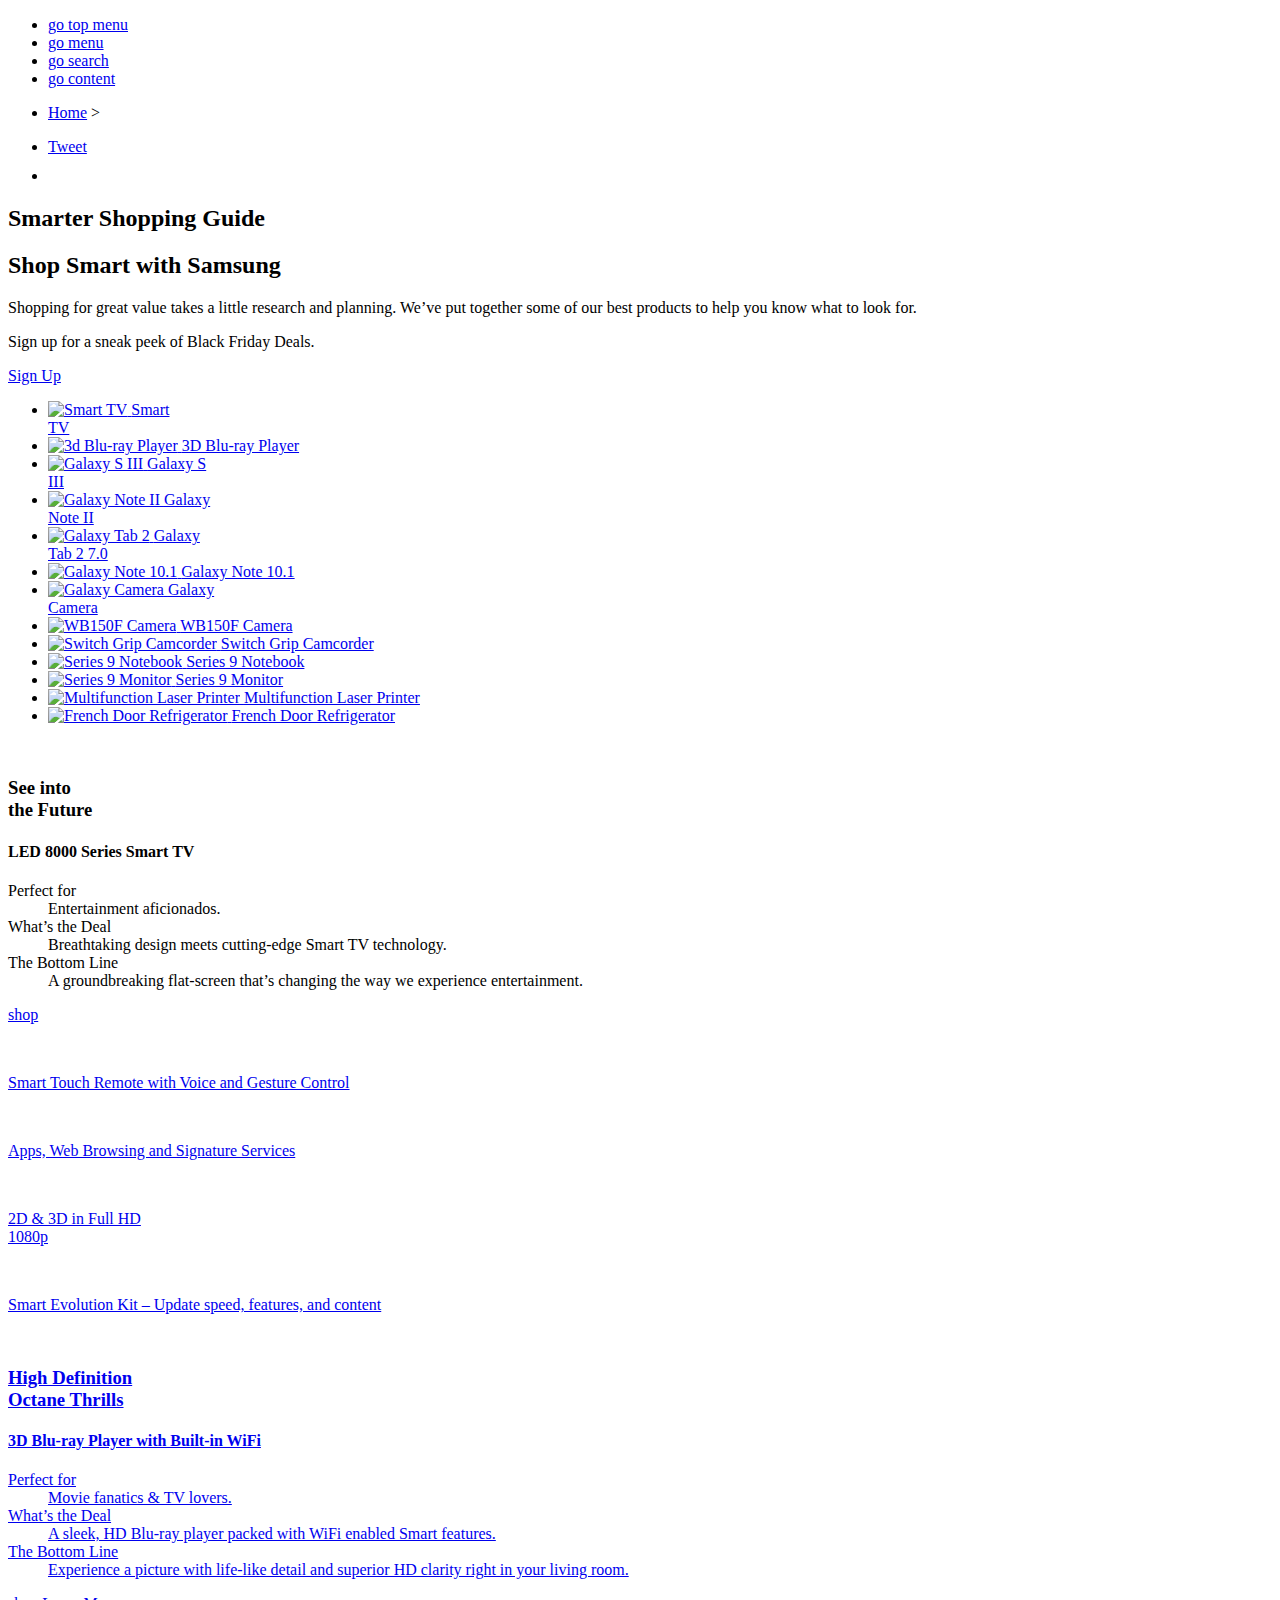
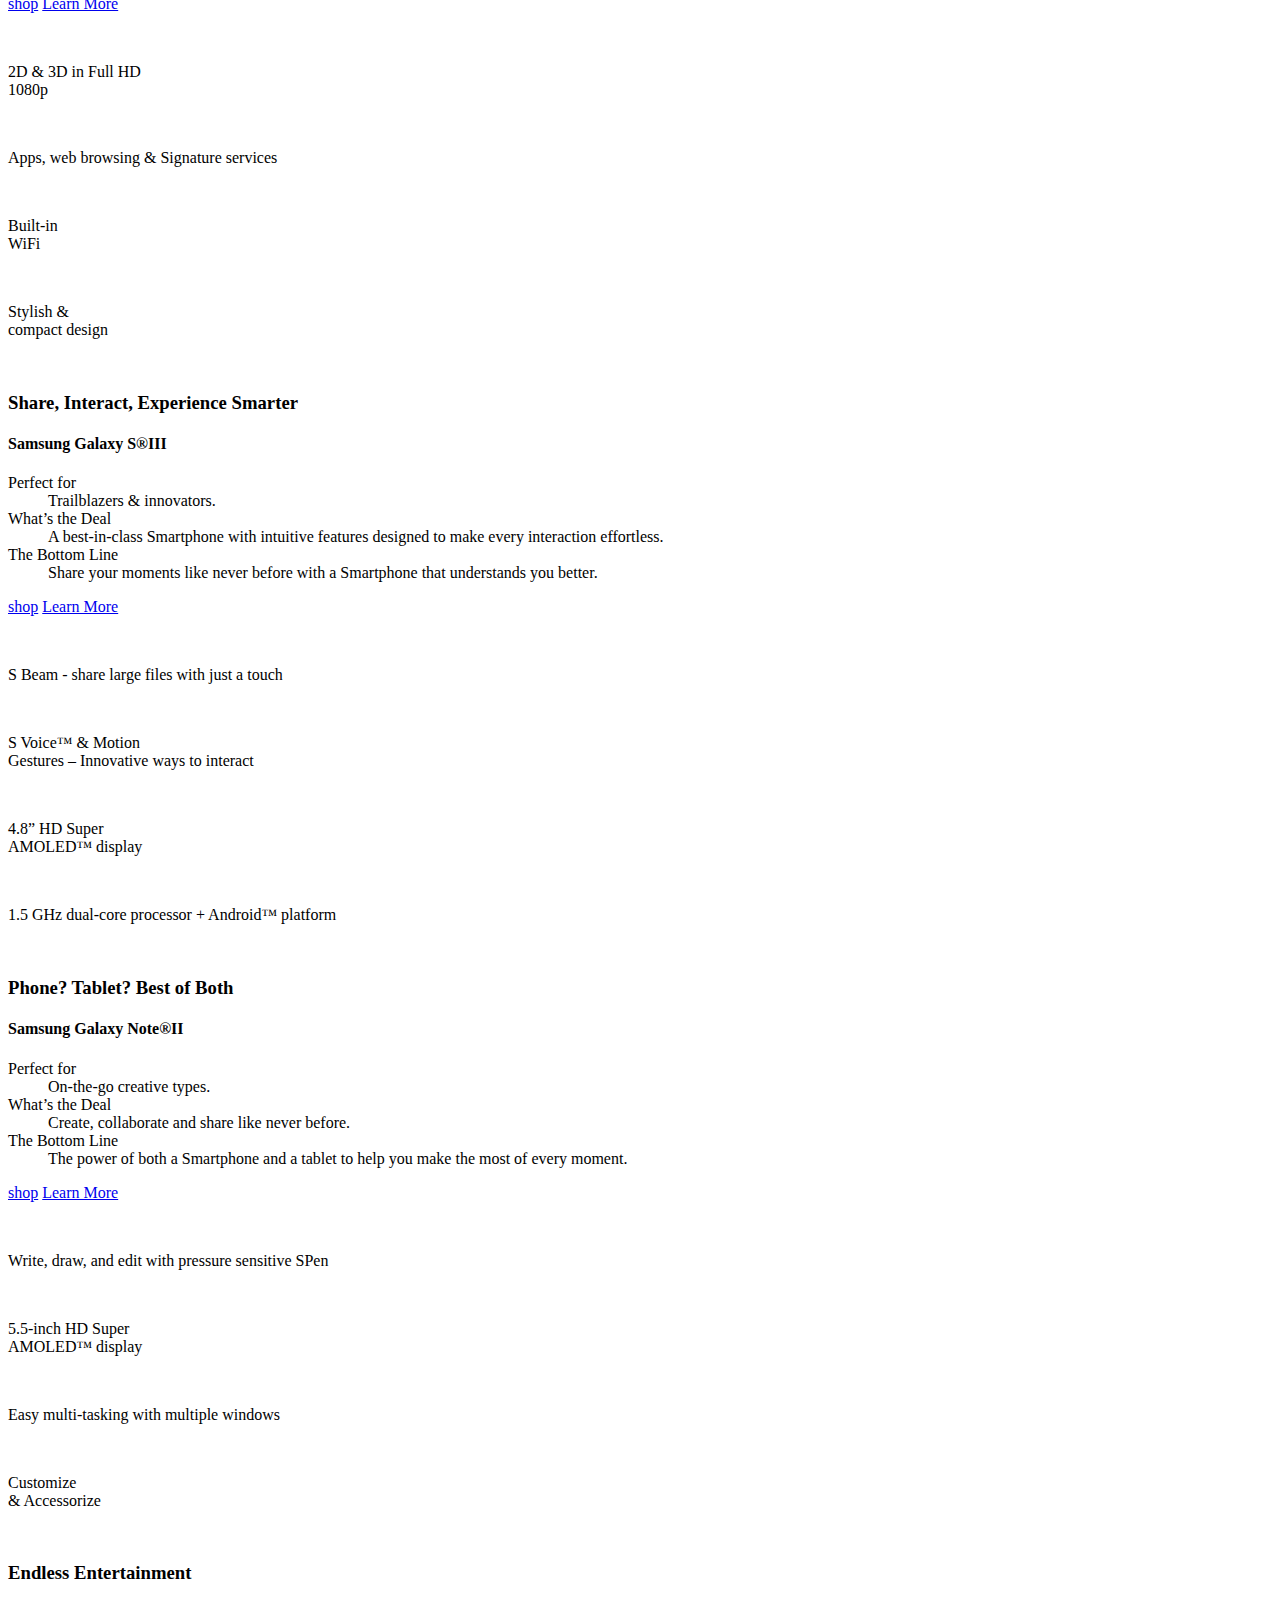
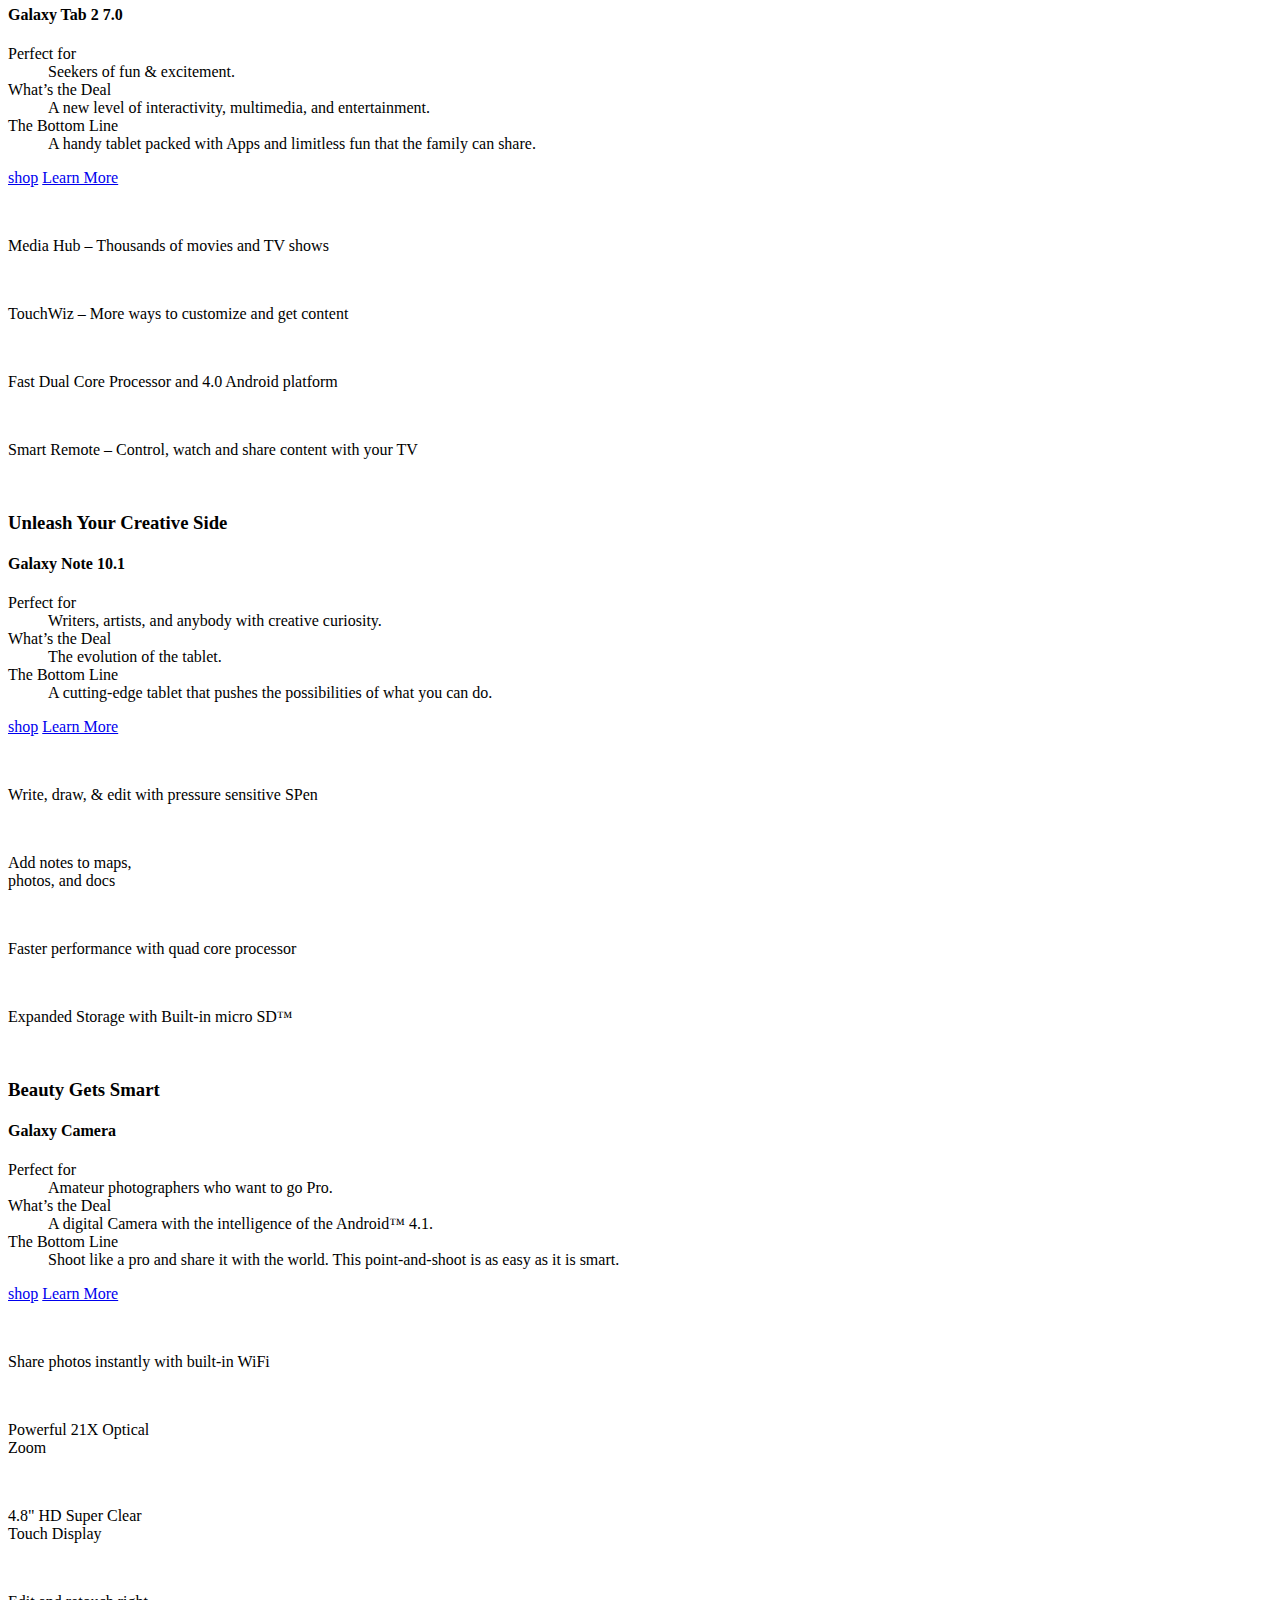
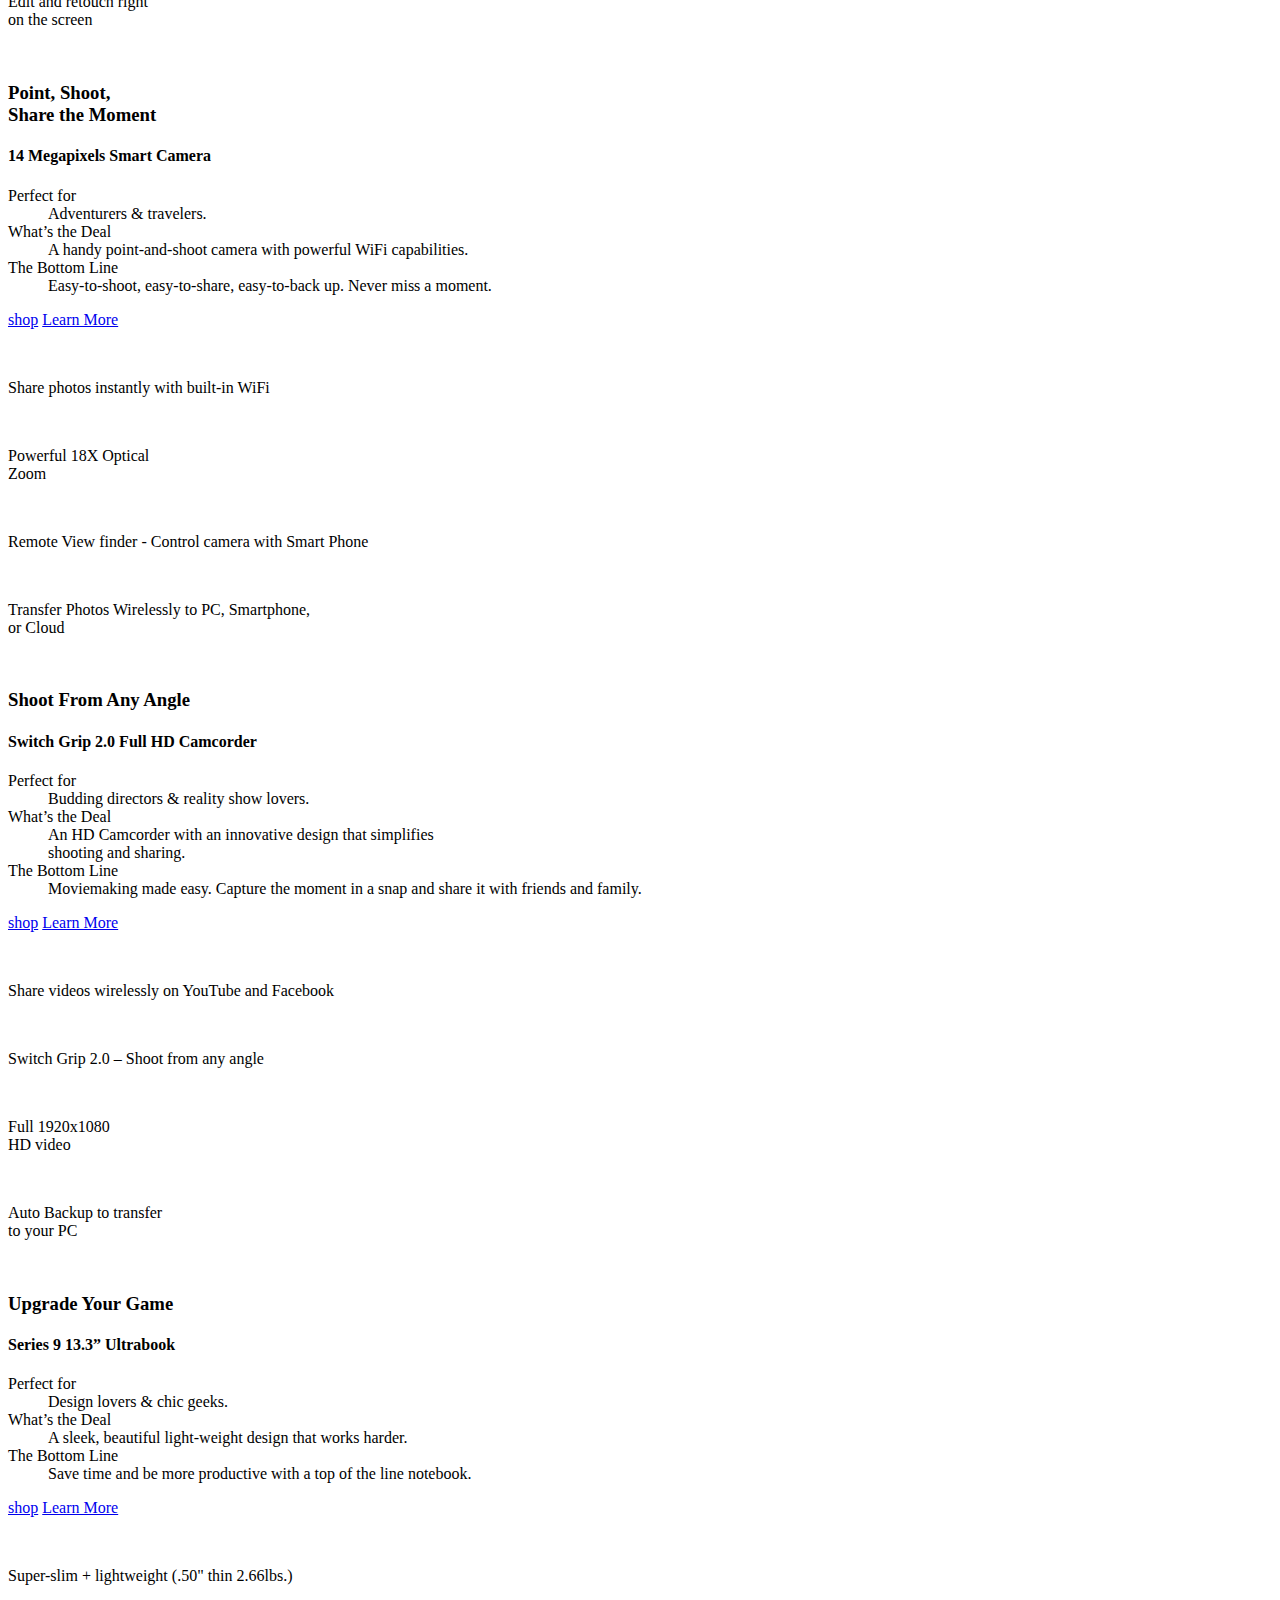
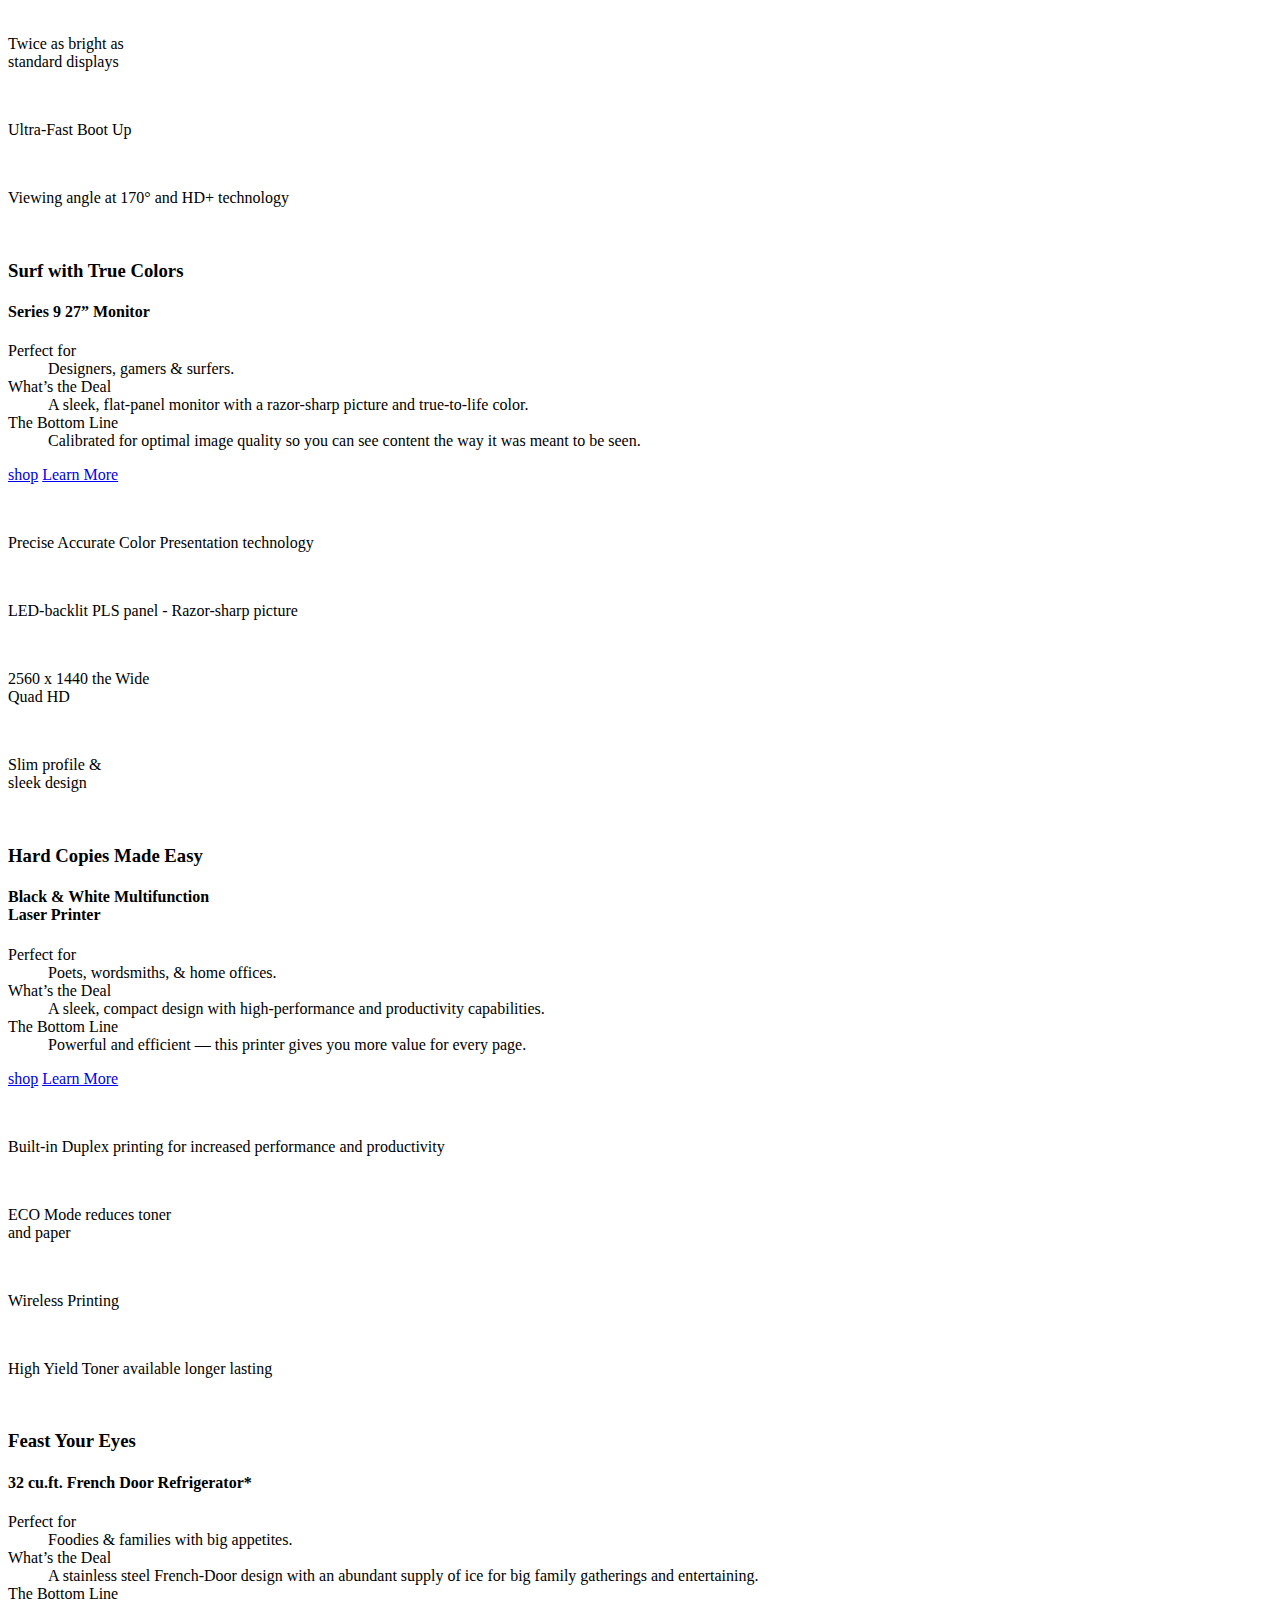
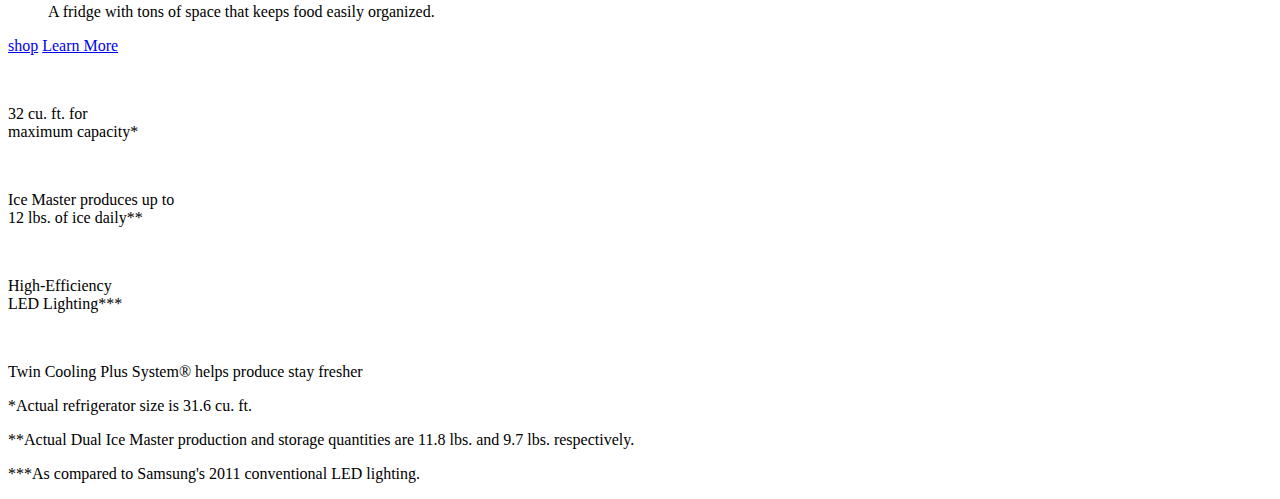
==== blackfriday/index.html @ c5195d3e "Checked in Black Friday, Chart test project" ====
<!DOCTYPE html>
<html xmlns="http://www.w3.org/1999/xhtml"
xmlns:og="http://ogp.me/ns#"
xmlns:fb="https://www.facebook.com/2008/fbml">
  <head>
    <title>Samsung Smart Shopping Guide</title>
    <meta name="description" content="<!-- put a description here -->" />
    <meta name="keywords" content="<!-- keywords here -->" />

    <meta name="viewport" content="width=1347" />
    <meta http-equiv="Content-Type" content="text/html;charset=UTF-8">
    <meta name="twitter:card" value="summary"/>
    <meta name="twitter:site" value="@Samsungtweets"/>
    <meta name="twitter:creator" value="@Samsungmobileus"/>
    <meta name="twitter:url" value="<!-- put URL here -->"/>
    <meta name="twitter:title" value="<!-- put twitter title here -->"/>
    <meta name="twitter:description" value="<!-- put twitter description here -->"/>
    <meta property="og:url"  value="<!-- put URL here -->"/>
    <meta property="og:image"   content="http://www.samsung.com/us/images/common/samsung-logo.jpg">
    <meta property="og:type"   content="website">
    <meta property="og:site_name"   content="Samsung Electronics America">

    <link rel="shortcut icon" href="/us/favicon.ico" type="image/x-icon">

     <!--<link type="text/css" href="/us/css/samsung-category.css" rel="stylesheet"/>
    <link type="text/css" href="/us/css/samsung-product.css" rel="stylesheet"/>-->
    <link type="text/css" href="/us/css/samsung-common.css" rel="stylesheet"/>

    <!-- put your css here, make sure paths are /us/css/filename -->
    <link type="text/css" href="/us/css/blackfriday/shopping-guide.css" rel="stylesheet"/>

    <!-- Your scripts go here if they need to load first, otherwise put them below make sure paths are /us/scripts/filename-->

    <!-- Global Scripts on Site -->
    <script src="/us/scripts/jquery.min.js" type="text/javascript"></script>


  </head>
  <body>
    <ul id="hidden_navi">
      <li>
        <a href="#gnb_top">go top menu</a>
      </li>
      <li>
        <a href="#gnb_menu">go menu</a>
      </li>
      <li>
        <a href="#search">go search</a>
      </li>
      <li>
        <a href="#container">go content</a>
      </li>
    </ul>
    <div id="header">
      <!--#include virtual="/us/ssi/header/header.sec" -->
      <!--BEGIN: subnav-->
      <div id="subnav">
        <div id="subnav-content">
        <div id="subnav-top">
            <ul class="breadcrumb">
              <li><a href="/us/">Home</a> &gt;</li><!-- add more list elements if needed -->
            </ul>
            <ul class="subnav-actions">
              <li id="tweetButton" style="margin-top:9px; width:65px; height:20px;">
                <a href="http://twitter.com/share" class="twitter-share-button" data-count="none">Tweet</a><script type="text/javascript" src="http://platform.twitter.com/widgets.js"></script>
              </li>
              <li style="margin-top:9px;">
                <div id="fb-root"></div>
                <script>(function(d, s, id) {
                  var js, fjs = d.getElementsByTagName(s)[0];
                  if (d.getElementById(id)) {return;}
                  js = d.createElement(s); js.id = id;
                  js.src = "//connect.facebook.net/en_US/all.js#xfbml=1";
                  fjs.parentNode.insertBefore(js, fjs);
                }(document, 'script', 'facebook-jssdk'));</script>

                <div class="fb-like" data-href="http://www.samsung.com/us/multiviewcamera/" data-send="false" data-layout="button_count" data-width="55" data-show-faces="true"></div>
            </li>
          </ul>
          <h2>Smarter Shopping Guide</h2>
        </div>
          
        </div>
      </div>
      <!--END: subnav-->

    </div>
    <div class="hero shopping-guide-hero" id="hero">      
        <div class="underlay">
          <div class="hero-content">       
            <h2>Shop Smart with Samsung</h2>
            <p>Shopping for great value takes a little research and planning. We&rsquo;ve put together some of our best products to help you know what to look for.</p>
            <p>Sign up for a sneak peek of Black Friday Deals.</p>
            <a href="/us/register/black-friday-deals/" class="reg-btn" onclick="ss_link_click_track_2('','','','','blackfriday&gt;shopping guide','o','sign up')"><span>Sign Up</span></a>
          </div>
        </div>
    </div>


    <noscript>
      <div class="no-js">
        <p><span>JavaScript is disabled on your browser</span></p>
        <p>Please enable JavaScript or upgrade to a JavaScript-capable browser to experience the best user experience.</p>
      </div>
    </noscript>

    <div class="product-navigation-container">
      <div class="product-navigation" data-spy="affix" data-offset-top="500">
        <ul>
          <li>
            <a href="#smart-tv" onclick="ss_link_click_track_2('','','','','blackfriday&gt;shopping guide&gt;top nav','o','smart tv')">
              <img src="/us/images/blackfriday/nav-smart-tv.png" alt="Smart TV" height="70"/>
              <span>Smart<br />TV</span>
            </a>
          </li>
          <li>
            <a href="#blu-ray-player" onclick="ss_link_click_track_2('','','','','blackfriday&gt;shopping guide&gt;top nav','o','blu-ray player')">
              <img src="/us/images/blackfriday/nav-3d-blu-ray-player.png" alt="3d Blu-ray Player" height="70" />
              <span>3D Blu-ray Player</span>
            </a>
          </li>
          <li>
            <a href="#galaxy-s3" onclick="ss_link_click_track_2('','','','','blackfriday&gt;shopping guide&gt;top nav','o','galaxy s iii')">
              <img src="/us/images/blackfriday/nav-galaxy-s3.png" alt="Galaxy S III" height="70" />
              <span>Galaxy S<br />III</span>
            </a>
          </li>
          <li>
            <a href="#galaxy-note2" onclick="ss_link_click_track_2('','','','','blackfriday&gt;shopping guide&gt;top nav','o','galaxy note ii')">
              <img src="/us/images/blackfriday/nav-galaxy-note2.png" alt="Galaxy Note II" height="70" />
              <span>Galaxy<br />Note II</span>
            </a>
          </li>
          <li>
            <a href="#galaxy-tab2" onclick="ss_link_click_track_2('','','','','blackfriday&gt;shopping guide&gt;top nav','o','galaxy tab 2 7.0')">
              <img src="/us/images/blackfriday/nav-galaxy-tab2.png" alt="Galaxy Tab 2" height="70" />
              <span>Galaxy<br />Tab 2 7.0</span>
            </a>
          </li>
          <li>
            <a href="#galaxy-note10" onclick="ss_link_click_track_2('','','','','blackfriday&gt;shopping guide&gt;top nav','o','galaxy note 10.1')">
              <img src="/us/images/blackfriday/nav-galaxy-note-10point1.png" alt="Galaxy Note 10.1" height="70" />
              <span>Galaxy Note 10.1</span>
            </a>
          </li>
          <li>
            <a href="#galaxy-camera" onclick="ss_link_click_track_2('','','','','blackfriday&gt;shopping guide&gt;top nav','o','galaxy camera')">
              <img src="/us/images/blackfriday/nav-galaxy-camera.png" alt="Galaxy Camera" height="70" />
              <span>Galaxy<br />Camera</span>
            </a>
          </li>
          <li>
            <a href="#w150f-camera" onclick="ss_link_click_track_2('','','','','blackfriday&gt;shopping guide&gt;top nav','o','wb150f camera')">
              <img src="/us/images/blackfriday/nav-wb150f-camera.png" alt="WB150F Camera" height="70" />
              <span>WB150F Camera</span>
            </a>
          </li>
          <li>
            <a href="#qf20-camcorder" onclick="ss_link_click_track_2('','','','','blackfriday&gt;shopping guide&gt;top nav','o','switch grip camcorder')">
              <img src="/us/images/blackfriday/nav-switch-grip-camcorder.png" alt="Switch Grip Camcorder" height="70" />
              <span>Switch Grip Camcorder</span>
            </a>
          </li>
          <li>
            <a href="#series9-notebook" onclick="ss_link_click_track_2('','','','','blackfriday&gt;shopping guide&gt;top nav','o','series 9 notebook')">
              <img src="/us/images/blackfriday/nav-series-9-notebook.png" alt="Series 9 Notebook" height="70" />
              <span>Series 9 Notebook</span>
            </a>
          </li>
          <li>
            <a href="#series9-monitor" onclick="ss_link_click_track_2('','','','','blackfriday&gt;shopping guide&gt;top nav','o','series 9 monitor')">
              <img src="/us/images/blackfriday/nav-series-9-monitor.png" alt="Series 9 Monitor" height="70" />
              <span>Series 9 Monitor</span>
            </a>
          </li>
          <li>
            <a href="#mono-laser-printer" onclick="ss_link_click_track_2('','','','','blackfriday&gt;shopping guide&gt;top nav','o','multifunction laser printer')">
              <img src="/us/images/blackfriday/nav-multifunction-laser-printer.png" alt="Multifunction Laser Printer" height="70" />
              <span>Multifunction Laser Printer</span>
            </a>
          </li>
          <li>
            <a href="#french-door-refrigerator" onclick="ss_link_click_track_2('','','','','blackfriday&gt;shopping guide&gt;top nav','o','french door refrigerator')">
              <img src="/us/images/blackfriday/nav-french-door-refrigerator.png" alt="French Door Refrigerator" height="70" />
              <span>French Door Refrigerator</span>
            </a>
          </li>
        </ul>
      </div>
    </div>

    <!--BEGIN: container-->
    <div id="container" class="shopping-guide">
      <!-- place core content here -->
      <div class="wrapper">

        <div class="main-content">
            
            <!--BEGIN: Section -->
            <div class="section smart-tv" id="smart-tv">
              <div class="section-contain">
                <img class="main-img" src="/us/images/blackfriday/smart-tv.png" alt="" />
                <div class="section-content">
                  <div class="main-copy">
                    <h3>See into <br />the Future</h3>
                    <h4>LED 8000 Series Smart TV</h4>

                    <dl>
                      <dt>Perfect for</dt>
                      <dd>Entertainment aficionados.</dd>

                      <dt>What&rsquo;s the Deal</dt>
                      <dd>Breathtaking design meets cutting-edge Smart TV technology.</dd>

                      <dt>The Bottom Line</dt>
                      <dd>A groundbreaking flat-screen that&rsquo;s changing the way we experience entertainment.</dd>
                    </dl>

                    <p class="shop-cta"><a href="/us/video/tvs/UN65ES8000FXZA-buy" class="reg-btn" onclick="ss_link_click_track_2('','event20','','','blackfriday&gt;shopping guide&gt;shop','o','led 8000')"><span>shop</span></a> <a href="/us/video/tvs/UN65ES8000FXZA" onclick="ss_link_click_track_2('','event54','','','blackfriday&gt;shopping guide&gt;learn more','o','led 8000')>Learn More</a></p>

                  </div>

                  <div class="features">

                    <div class="feature first">
                      <div class="feature-content">
                        <img src="/us/images/blackfriday/tv_feature1.png" alt="" />
                        <p>Smart Touch Remote with Voice and Gesture Control</p>
                      </div>
                    </div>

                    <div class="feature second">
                      <div class="feature-content">
                        <img src="/us/images/blackfriday/tv_feature2.png" alt="" />
                        <p>Apps, Web Browsing and Signature Services</p>
                      </div>
                    </div>

                    <div class="feature third">
                      <div class="feature-content">
                        <img src="/us/images/blackfriday/tv_feature3.png" alt="" />
                        <p>2D &amp; 3D in Full HD <br />1080p</p>
                      </div>
                    </div>

                    <div class="feature fourth">
                      <div class="feature-content">
                        <img src="/us/images/blackfriday/tv_feature4.png" alt="" />
                        <p>Smart Evolution Kit &ndash; Update speed, features, and content</p>
                      </div>
                    </div>

                  </div>
                  
                </div>
              </div>
            </div>
            <!--END:  Section -->

            <!--BEGIN: Section -->
            <div class="section blu-ray-player" id="blu-ray-player">
              <div class="section-contain">
                <img class="main-img" src="/us/images/blackfriday/3d-blu-ray-player.png" alt="" />
                <div class="section-content">
                  <div class="main-copy">
                    <h3>High Definition <br />Octane Thrills</h3>
                    <h4>3D Blu-ray Player with Built-in WiFi</h4>

                    <dl>
                      <dt>Perfect for</dt>
                      <dd>Movie fanatics &amp; TV lovers.</dd>

                      <dt>What&rsquo;s the Deal</dt>
                      <dd>A sleek, HD Blu-ray player packed with WiFi enabled Smart features.</dd>

                      <dt>The Bottom Line</dt>
                      <dd>Experience a picture with life-like detail and superior HD clarity right in your living room.</dd>
                    </dl>

                    <p class="shop-cta"><a href="/us/video/blu-ray-dvd/BD-E6500/ZA" class="reg-btn" onclick="ss_link_click_track_2('','event20','','','blackfriday&gt;shopping guide&gt;shop','o','3d blu-ray')"><span>shop</span></a> <a href="/us/video/blu-ray-dvd/BD-E6500" onclick="ss_link_click_track_2('','event54','','','blackfriday&gt;shopping guide&gt;learn more','o','3d blu-ray')">Learn More</a></p>

                  </div>

                  <div class="features">

                    <div class="feature first">
                      <div class="feature-content">
                        <img src="/us/images/blackfriday/dvd_feature1.png" alt="" />
                        <p>2D &amp; 3D in Full HD <br />1080p</p>
                      </div>
                    </div>

                    <div class="feature second">
                      <div class="feature-content">
                        <img src="/us/images/blackfriday/dvd_feature2.png" alt="" />
                        <p>Apps, web browsing &amp; Signature services</p>
                      </div>
                    </div>

                    <div class="feature third">
                      <div class="feature-content">
                        <img src="/us/images/blackfriday/dvd_feature3.png" alt="" />
                        <p>Built-in <br />WiFi</p>
                      </div>
                    </div>

                    <div class="feature fourth">
                      <div class="feature-content">
                        <img src="/us/images/blackfriday/dvd_feature4.png" alt="" />
                        <p>Stylish &amp; <br />compact design</p>
                      </div>
                    </div>

                  </div>
                  
                </div>
              </div>
            </div>
            <!--END:  Section -->

            <!--BEGIN: Section -->
            <div class="section galaxy-s3" id="galaxy-s3">
              <div class="section-contain">
                <img class="main-img" src="/us/images/blackfriday/galaxy-s3.png" alt="" />
                <div class="section-content">
                  <div class="main-copy">
                    <h3>Share, Interact, Experience Smarter</h3>
                    <h4>Samsung Galaxy S&reg;III</h4>

                    <dl>
                      <dt>Perfect for</dt>
                      <dd>Trailblazers &amp; innovators.</dd>

                      <dt>What&rsquo;s the Deal</dt>
                      <dd>A best-in-class Smartphone with intuitive features designed to make every interaction effortless.</dd>

                      <dt>The Bottom Line</dt>
                      <dd>Share your moments like never before with a Smartphone that understands you better.</dd>
                    </dl>

                    <p class="shop-cta"><a href="/us/galaxy-s-3-smartphone/#shop" class="reg-btn" onclick="ss_link_click_track_2('','event20','','','blackfriday&gt;shopping guide&gt;shop','o','siii')"><span>shop</span></a> <a href="/us/galaxy-s-3-smartphone/" onclick="ss_link_click_track_2('','event54','','','blackfriday&gt;shopping guide&gt;learn more','o','siii')">Learn More</a></p>

                  </div>

                  <div class="features">

                    <div class="feature first">
                      <div class="feature-content">
                        <img src="/us/images/blackfriday/s3_feature1.png" alt="" />
                        <p>S Beam - share large files with just a touch </p>
                      </div>
                    </div>

                    <div class="feature second">
                      <div class="feature-content">
                        <img src="/us/images/blackfriday/s3_feature2.png" alt="" />
                        <p>S Voice&trade; &amp; Motion <br />Gestures &ndash; Innovative ways to interact</p>
                      </div>
                    </div>

                    <div class="feature third">
                      <div class="feature-content">
                        <img src="/us/images/blackfriday/s3_feature3.png" alt="" />
                        <p>4.8&rdquo; HD Super <br />AMOLED&trade; display</p>
                      </div>
                    </div>

                    <div class="feature fourth">
                      <div class="feature-content">
                        <img src="/us/images/blackfriday/s3_feature4.png" alt="" />
                        <p>1.5 GHz dual-core processor + Android&trade; platform</p>
                      </div>
                    </div>

                  </div>
                  
                </div>
              </div>
            </div>
            <!--END:  Section -->

            <!--BEGIN: Section -->
            <div class="section galaxy-note2" id="galaxy-note2">
              <div class="section-contain">
                <img class="main-img" src="/us/images/blackfriday/galaxy-note2.png" alt="" />
                <div class="section-content">
                  <div class="main-copy">
                    <h3>Phone? Tablet? Best of Both</h3>
                    <h4>Samsung Galaxy Note&reg;II</h4>

                    <dl>
                      <dt>Perfect for</dt>
                      <dd>On-the-go creative types.</dd>

                      <dt>What&rsquo;s the Deal</dt>
                      <dd>Create, collaborate and share like never before.</dd>

                      <dt>The Bottom Line</dt>
                      <dd>The power of both a Smartphone and a tablet to help you make the most of every moment.</dd>
                    </dl>

                    <p class="shop-cta"><a href="/us/the-next-big-thing-galaxy-note-ii/#shop" class="reg-btn" onclick="ss_link_click_track_2('','event20','','','blackfriday&gt;shopping guide&gt;shop','o','note ii')"><span>shop</span></a> <a href="/us/the-next-big-thing-galaxy-note-ii/" onclick="ss_link_click_track_2('','event54','','','blackfriday&gt;shopping guide&gt;learn more','o','note ii')">Learn More</a></p>

                  </div>

                  <div class="features">

                    <div class="feature first">
                      <div class="feature-content">
                        <img src="/us/images/blackfriday/note2_feature1.png" alt="" />
                        <p>Write, draw, and edit with pressure sensitive SPen</p>
                      </div>
                    </div>

                    <div class="feature second">
                      <div class="feature-content">
                        <img src="/us/images/blackfriday/note2_feature2.png" alt="" />
                        <p>5.5-inch HD Super <br />AMOLED&trade; display</p>
                      </div>
                    </div>

                    <div class="feature third">
                      <div class="feature-content">
                        <img src="/us/images/blackfriday/note2_feature3.png" alt="" />
                        <p>Easy multi-tasking with multiple windows</p>
                      </div>
                    </div>

                    <div class="feature fourth">
                      <div class="feature-content">
                        <img src="/us/images/blackfriday/note2_feature4.png" alt="" />
                        <p>Customize <br />&amp; Accessorize</p>
                      </div>
                    </div>

                  </div>
                  
                </div>
              </div>
            </div>
            <!--END:  Section -->

            <!--BEGIN: Section -->
            <div class="section galaxy-tab2" id="galaxy-tab2">
              <div class="section-contain">
                <img class="main-img" src="/us/images/blackfriday/galaxy-tab2.png" alt="" />
                <div class="section-content">
                  <div class="main-copy">
                    <h3>Endless Entertainment</h3>
                    <h4>Galaxy Tab 2 7.0</h4>

                    <dl>
                      <dt>Perfect for</dt>
                      <dd>Seekers of fun &amp; excitement.</dd>

                      <dt>What&rsquo;s the Deal</dt>
                      <dd>A new level of interactivity, multimedia, and entertainment.</dd>

                      <dt>The Bottom Line</dt>
                      <dd>A handy tablet packed with Apps and limitless fun that the family can share.</dd>
                    </dl>

                    <p class="shop-cta"><a href="/us/mobile/galaxy-tab/GT-P3113TSYXAR" class="reg-btn" onclick="ss_link_click_track_2('','event20','','','blackfriday&gt;shopping guide&gt;shop','o','galaxy tab 2 7.0')"><span>shop</span></a> <a href="/us/2012-wifi-galaxy-tab/" onclick="ss_link_click_track_2('','event54','','','blackfriday&gt;shopping guide&gt;learn more','o','galaxy tab 2 7.0')">Learn More</a></p>

                  </div>

                  <div class="features">

                    <div class="feature first">
                      <div class="feature-content">
                        <img src="/us/images/blackfriday/tab2_feature1.png" alt="" />
                        <p>Media Hub &ndash; Thousands of movies and TV shows</p>
                      </div>
                    </div>

                    <div class="feature second">
                      <div class="feature-content">
                        <img src="/us/images/blackfriday/tab2_feature2.png" alt="" />
                        <p>TouchWiz &ndash; More ways to customize and get content</p>
                      </div>
                    </div>

                    <div class="feature third">
                      <div class="feature-content">
                        <img src="/us/images/blackfriday/tab2_feature3.png" alt="" />
                        <p>Fast Dual Core Processor and 4.0 Android platform</p>
                      </div>
                    </div>

                    <div class="feature fourth">
                      <div class="feature-content">
                        <img src="/us/images/blackfriday/tab2_feature4.png" alt="" />
                        <p>Smart Remote &ndash; Control, watch and share content with your TV</p>
                      </div>
                    </div>

                  </div>
                  
                </div>
              </div>
            </div>
            <!--END:  Section -->

            <!--BEGIN: Section -->
            <div class="section galaxy-note10" id="galaxy-note10">
              <div class="section-contain">
                <img class="main-img" src="/us/images/blackfriday/galaxy-note-10point1.png" alt="" />
                <div class="section-content">
                  <div class="main-copy">
                    <h3>Unleash Your Creative Side</h3>
                    <h4>Galaxy Note 10.1</h4>

                    <dl>
                      <dt>Perfect for</dt>
                      <dd>Writers, artists, and anybody with creative curiosity.</dd>

                      <dt>What&rsquo;s the Deal</dt>
                      <dd>The evolution of the tablet.</dd>

                      <dt>The Bottom Line</dt>
                      <dd>A cutting-edge tablet that pushes the possibilities of what you can do.</dd>
                    </dl>

                    <p class="shop-cta"><a href="/us/mobile/galaxy-tab/GT-N8013ZWYXAR" class="reg-btn" onclick="ss_link_click_track_2('','event20','','','blackfriday&gt;shopping guide&gt;shop','o','galaxy note 10.1')"><span>shop</span></a> <a href="/2012-galaxy-note-wifi/" onclick="ss_link_click_track_2('','event54','','','blackfriday&gt;shopping guide&gt;learn more','o','galaxy note 10.1')">Learn More</a></p>

                  </div>

                  <div class="features">

                    <div class="feature first">
                      <div class="feature-content">
                        <img src="/us/images/blackfriday/note10.1_feature1.png" alt="" />
                        <p>Write, draw, &amp; edit with pressure sensitive SPen</p>
                      </div>
                    </div>

                    <div class="feature second">
                      <div class="feature-content">
                        <img src="/us/images/blackfriday/note10.1_feature2.png" alt="" />
                        <p>Add notes to maps, <br />photos, and docs</p>
                      </div>
                    </div>

                    <div class="feature third">
                      <div class="feature-content">
                        <img src="/us/images/blackfriday/note10.1_feature3.png" alt="" />
                        <p>Faster performance with quad core processor</p>
                      </div>
                    </div>

                    <div class="feature fourth">
                      <div class="feature-content">
                        <img src="/us/images/blackfriday/note10.1_feature4.png" alt="" />
                        <p>Expanded Storage with Built-in micro SD&trade;</p>
                      </div>
                    </div>

                  </div>
                  
                </div>
              </div>
            </div>
            <!--END:  Section -->

            <!--BEGIN: Section -->
            <div class="section galaxy-camera" id="galaxy-camera">
              <div class="section-contain">
                <img class="main-img" src="/us/images/blackfriday/galaxy-camera.png" alt="" />
                <div class="section-content">
                  <div class="main-copy">
                    <h3>Beauty Gets Smart </h3>
                    <h4>Galaxy Camera</h4>

                    <dl>
                      <dt>Perfect for</dt>
                      <dd>Amateur photographers who want to go Pro.</dd>

                      <dt>What&rsquo;s the Deal</dt>
                      <dd>A digital Camera with the intelligence of the Android&trade; 4.1.</dd>

                      <dt>The Bottom Line</dt>
                      <dd>Shoot like a pro and share it with the world. This point-and-shoot is as easy as it is smart.</dd>
                    </dl>

                    <p class="shop-cta"><a href="/us/photography/digital-cameras/EC-WB150FBPWUS-buy" class="reg-btn" onclick="ss_link_click_track_2('','event20','','','blackfriday&gt;shopping guide&gt;shop','o','galaxy camera')"><span>shop</span></a> <a href="/us/photography/digital-cameras/EC-WB150FBPWUS" onclick="ss_link_click_track_2('','event54','','','blackfriday&gt;shopping guide&gt;learn more','o','galaxy camera')">Learn More</a></p>

                  </div>

                  <div class="features">

                    <div class="feature first">
                      <div class="feature-content">
                        <img src="/us/images/blackfriday/galaxycamera_feature1.png" alt="" />
                        <p>Share photos instantly with built-in WiFi</p>
                      </div>
                    </div>

                    <div class="feature second">
                      <div class="feature-content">
                        <img src="/us/images/blackfriday/galaxycamera_feature2.png" alt="" />
                        <p>Powerful 21X Optical<br />Zoom</p>
                      </div>
                    </div>

                    <div class="feature third">
                      <div class="feature-content">
                        <img src="/us/images/blackfriday/galaxycamera_feature3.png" alt="" />
                        <p>4.8" HD Super Clear <br />Touch Display</p>
                      </div>
                    </div>

                    <div class="feature fourth">
                      <div class="feature-content">
                        <img src="/us/images/blackfriday/galaxycamera_feature4.png" alt="" />
                        <p>Edit and retouch right <br />on the screen</p>
                      </div>
                    </div>

                  </div>
                  
                </div>
              </div>
            </div>
            <!--END:  Section -->

            <!--BEGIN: Section -->
            <div class="section w150f-camera" id="w150f-camera">
              <div class="section-contain">
                <img class="main-img" src="/us/images/blackfriday/wb150f-camera.png" alt="" />
                <div class="section-content">
                  <div class="main-copy">
                    <h3>Point, Shoot, <br />Share the Moment</h3>
                    <h4>14 Megapixels Smart Camera</h4>

                    <dl>
                      <dt>Perfect for</dt>
                      <dd>Adventurers &amp; travelers.</dd>

                      <dt>What&rsquo;s the Deal</dt>
                      <dd>A handy point-and-shoot camera with powerful WiFi capabilities.</dd>

                      <dt>The Bottom Line</dt>
                      <dd>Easy-to-shoot, easy-to-share, easy-to-back up. Never miss a moment.</dd>
                    </dl>

                    <p class="shop-cta"><a href="/us/photography/digital-cameras/EC-WB150FBPBUS-buy" class="reg-btn" onclick="ss_link_click_track_2('','event20','','','blackfriday&gt;shopping guide&gt;shop','o','EC-WB150FBPBUS')"><span>shop</span></a> <a href="/us/photography/digital-cameras/EC-WB150FBPBUS" onclick="ss_link_click_track_2('','event54','','','blackfriday&gt;shopping guide&gt;learn more','o','EC-WB150FBPBUS')">Learn More</a></p>

                  </div>

                  <div class="features">

                    <div class="feature first">
                      <div class="feature-content">
                        <img src="/us/images/blackfriday/smartcamera_feature1.png" alt="" />
                        <p>Share photos instantly with built-in WiFi</p>
                      </div>
                    </div>

                    <div class="feature second">
                      <div class="feature-content">
                        <img src="/us/images/blackfriday/smartcamera_feature2.png" alt="" />
                        <p>Powerful 18X Optical<br />Zoom</p>
                      </div>
                    </div>

                    <div class="feature third">
                      <div class="feature-content">
                        <img src="/us/images/blackfriday/smartcamera_feature3.png" alt="" />
                        <p>Remote View finder - Control camera with Smart Phone </p>
                      </div>
                    </div>

                    <div class="feature fourth">
                      <div class="feature-content">
                        <img src="/us/images/blackfriday/smartcamera_feature4.png" alt="" />
                        <p>Transfer Photos Wirelessly to PC, Smartphone, <br />or Cloud </p>
                      </div>
                    </div>

                  </div>
                  
                </div>
              </div>
            </div>
            <!--END:  Section -->

            <!--BEGIN: Section -->
            <div class="section qf20-camcorder" id="qf20-camcorder">
              <div class="section-contain">
                <img class="main-img" src="/us/images/blackfriday/switch-grip-camcorder.png" alt="" />
                <div class="section-content">
                  <div class="main-copy">
                    <h3>Shoot From Any Angle</h3>
                    <h4>Switch Grip 2.0 Full HD Camcorder</h4>

                    <dl>
                      <dt>Perfect for</dt>
                      <dd>Budding directors &amp; reality show lovers.</dd>

                      <dt>What&rsquo;s the Deal</dt>
                      <dd>An HD Camcorder with an innovative design that simplifies <br />shooting and sharing.</dd>

                      <dt>The Bottom Line</dt>
                      <dd>Moviemaking made easy. Capture the moment in a snap and share it with friends and family.</dd>
                    </dl>

                    <p class="shop-cta"><a href="/us/photography/camcorders/HMX-QF20BN/XAA-buy" class="reg-btn" onclick="ss_link_click_track_2('','event20','','','blackfriday&gt;shopping guide&gt;shop','o','hd camcorder')"><span>shop</span></a> <a href="/us/photography/camcorders" onclick="ss_link_click_track_2('','event54','','','blackfriday&gt;shopping guide&gt;learn more','o','hd camcorder')">Learn More</a></p>

                  </div>

                  <div class="features">

                    <div class="feature first">
                      <div class="feature-content">
                        <img src="/us/images/blackfriday/camcorder_feature1.png" alt="" />
                        <p>Share videos wirelessly on YouTube and Facebook</p>
                      </div>
                    </div>

                    <div class="feature second">
                      <div class="feature-content">
                        <img src="/us/images/blackfriday/camcorder_feature2.png" alt="" />
                        <p>Switch Grip 2.0 &ndash; Shoot from any angle</p>
                      </div>
                    </div>

                    <div class="feature third">
                      <div class="feature-content">
                        <img src="/us/images/blackfriday/camcorder_feature3.png" alt="" />
                        <p>Full 1920x1080 <br />HD video</p>
                      </div>
                    </div>

                    <div class="feature fourth">
                      <div class="feature-content">
                        <img src="/us/images/blackfriday/camcorder_feature4.png" alt="" />
                        <p>Auto Backup to transfer <br />to your PC</p>
                      </div>
                    </div>

                  </div>
                  
                </div>
              </div>
            </div>
            <!--END:  Section -->

            <!--BEGIN: Section -->
            <div class="section series9-notebook" id="series9-notebook">
              <div class="section-contain">
                <img class="main-img" src="/us/images/blackfriday/series-9-notebook.png" alt="" />
                <div class="section-content">
                  <div class="main-copy">
                    <h3>Upgrade Your Game</h3>
                    <h4>Series 9 13.3&rdquo; Ultrabook</h4>

                    <dl>
                      <dt>Perfect for</dt>
                      <dd>Design lovers &amp; chic geeks.</dd>

                      <dt>What&rsquo;s the Deal</dt>
                      <dd>A sleek, beautiful light-weight design that works harder.</dd>

                      <dt>The Bottom Line</dt>
                      <dd>Save time and be more productive with a top of the line notebook.</dd>
                    </dl>

                    <p class="shop-cta"><a href="/us/computer/laptops/NP900X3C-A03US-buy" class="reg-btn" onclick="ss_link_click_track_2('','event20','','','blackfriday&gt;shopping guide&gt;shop','o','series 9 13.3 ultrabook')"><span>shop</span></a> <a href="/us/computer/laptops/NP900X3C-A03US" onclick="ss_link_click_track_2('','event54','','','blackfriday&gt;shopping guide&gt;learn more','o','series 9 13.3 ultrabook')">Learn More</a></p>

                 </div>

                  <div class="features">

                    <div class="feature first">
                      <div class="feature-content">
                        <img src="/us/images/blackfriday/laptop_feature1.png" alt="" />
                        <p>Super-slim + lightweight (.50" thin 2.66lbs.)</p>
                      </div>
                    </div>

                    <div class="feature second">
                      <div class="feature-content">
                        <img src="/us/images/blackfriday/laptop_feature2.png" alt="" />
                        <p>Twice as bright as<br />standard displays</p>
                      </div>
                    </div>

                    <div class="feature third">
                      <div class="feature-content">
                        <img src="/us/images/blackfriday/laptop_feature3.png" alt="" />
                        <p>Ultra-Fast Boot Up</p>
                      </div>
                    </div>

                    <div class="feature fourth">
                      <div class="feature-content">
                        <img src="/us/images/blackfriday/laptop_feature4.png" alt="" />
                        <p>Viewing angle at 170&deg; and  HD+ technology</p>
                      </div>
                    </div>

                  </div>
                  
                </div>
              </div>
            </div>
            <!--END:  Section -->

            <!--BEGIN: Section -->
            <div class="section series9-monitor" id="series9-monitor">
              <div class="section-contain">
                <img class="main-img" src="/us/images/blackfriday/series-9-monitor.png" alt="" />
                <div class="section-content">
                  <div class="main-copy">
                    <h3>Surf with True Colors</h3>
                    <h4>Series 9 27&rdquo; Monitor</h4>

                    <dl>
                      <dt>Perfect for</dt>
                      <dd>Designers, gamers &amp; surfers.</dd>

                      <dt>What&rsquo;s the Deal</dt>
                      <dd>A sleek, flat-panel monitor with a razor-sharp picture and true-to-life color.</dd>

                      <dt>The Bottom Line</dt>
                      <dd>Calibrated for optimal image quality so you can see content the way it was meant to be seen.</dd>
                    </dl>

                    <p class="shop-cta"><a href="/us/computer/monitors/LS27B970DS/ZA-buy" class="reg-btn" onclick="ss_link_click_track_2('','event20','','','blackfriday&gt;shopping guide&gt;shop','o','series 9 27 monitor')"><span>shop</span></a> <a href="/us/computer/monitors/LS27B970DS/ZA" onclick="ss_link_click_track_2('','event54','','','blackfriday&gt;shopping guide&gt;learn more','o','series 9 27 monitor')">Learn More</a></p>

                  </div>

                  <div class="features">

                    <div class="feature first">
                      <div class="feature-content">
                        <img src="/us/images/blackfriday/monitor_feature1.png" alt="" />
                        <p>Precise Accurate Color Presentation technology </p>
                      </div>
                    </div>

                    <div class="feature second">
                      <div class="feature-content">
                        <img src="/us/images/blackfriday/monitor_feature2.png" alt="" />
                        <p>LED-backlit PLS panel - Razor-sharp picture </p>
                      </div>
                    </div>

                    <div class="feature third">
                      <div class="feature-content">
                        <img src="/us/images/blackfriday/monitor_feature3.png" alt="" />
                        <p>2560 x 1440 the Wide <br />Quad HD</p>
                      </div>
                    </div>

                    <div class="feature fourth">
                      <div class="feature-content">
                        <img src="/us/images/blackfriday/monitor_feature4.png" alt="" />
                        <p>Slim profile &amp;<br />sleek design</p>
                      </div>
                    </div>

                  </div>
                  
                </div>
              </div>
            </div>
            <!--END:  Section -->

            <!--BEGIN: Section -->
            <div class="section mono-laser-printer" id="mono-laser-printer">
              <div class="section-contain">
                <img class="main-img" src="/us/images/blackfriday/multifunction-laser-printer.png" alt="" />
                <div class="section-content">
                  <div class="main-copy">
                    <h3>Hard Copies Made Easy</h3>
                    <h4>Black &amp; White Multifunction <br/>Laser Printer</h4>

                    <dl>
                      <dt>Perfect for</dt>
                      <dd>Poets, wordsmiths, &amp; home offices.</dd>

                      <dt>What&rsquo;s the Deal</dt>
                      <dd>A sleek, compact design with high-performance and productivity capabilities.</dd>

                      <dt>The Bottom Line</dt>
                      <dd>Powerful and efficient &mdash; this printer gives you more value for every page.</dd>
                    </dl>

                    <p class="shop-cta"><a href="/us/computer/printers/SCX-4729FW/XAA-buy" class="reg-btn" onclick="ss_link_click_track_2('','event20','','','blackfriday&gt;shopping guide&gt;shop','o','multifunction laser printer')"><span>shop</span></a> <a href="/us/topic/multi-function-functionality" onclick="ss_link_click_track_2('','event54','','','blackfriday&gt;shopping guide&gt;learn more','o','multifunction laser printer')">Learn More</a></p>
                  </div>

                  <div class="features">

                    <div class="feature first">
                      <div class="feature-content">
                        <img src="/us/images/blackfriday/printer_feature1.png" alt="" />
                        <p>Built-in Duplex printing for increased performance and productivity</p>
                      </div>
                    </div>

                    <div class="feature second">
                      <div class="feature-content">
                        <img src="/us/images/blackfriday/printer_feature2.png" alt="" />
                        <p>ECO Mode reduces toner <br />and paper</p>
                      </div>
                    </div>

                    <div class="feature third">
                      <div class="feature-content">
                        <img src="/us/images/blackfriday/printer_feature3.png" alt="" />
                        <p>Wireless Printing</p>
                      </div>
                    </div>

                    <div class="feature fourth">
                      <div class="feature-content">
                        <img src="/us/images/blackfriday/printer_feature4.png" alt="" />
                        <p>High Yield Toner available longer lasting</p>
                      </div>
                    </div>

                  </div>
                  
                </div>
              </div>
            </div>
            <!--END:  Section -->

            <!--BEGIN: Section -->
            <div class="section french-door-refrigerator last-section" id="french-door-refrigerator">
              <div class="section-contain">
                <img class="main-img" src="/us/images/blackfriday/french-door-refrigerator.png" alt="" />
                <div class="section-content">
                  <div class="main-copy">
                    <h3>Feast Your Eyes</h3>
                    <h4>32 cu.ft. French Door Refrigerator*</h4>

                    <dl>
                      <dt>Perfect for</dt>
                      <dd>Foodies &amp; families with big appetites.</dd>

                      <dt>What&rsquo;s the Deal</dt>
                      <dd>A stainless steel French-Door design with an abundant supply of ice for big family gatherings and entertaining.</dd>

                      <dt>The Bottom Line</dt>
                      <dd>A fridge with tons of space that keeps food easily organized.</dd>
                    </dl>

                    <p class="shop-cta"><a href="/us/appliances/refrigerators/RF323TEDBSR/AA-buy" class="reg-btn" onclick="ss_link_click_track_2('','event20','','','blackfriday&gt;shopping guide&gt;shop','o','french door refrigerator')"><span>shop</span></a> <a href="/us/appliances/refrigerators/RF323TEDBSR/AA" onclick="ss_link_click_track_2('','event20','','','blackfriday&gt;shopping guide&gt;shop','o','french door refrigerator')">Learn More</a></p>
                  </div>
                  <div class="features">

                    <div class="feature first">
                      <div class="feature-content">
                        <img src="/us/images/blackfriday/frig_feature1.png" alt="" />
                        <p>32 cu. ft. for <br />maximum capacity*</p>
                      </div>
                    </div>

                    <div class="feature second">
                      <div class="feature-content">
                        <img src="/us/images/blackfriday/frig_feature2.png" alt="" />
                        <p>Ice Master produces up to <br />12 lbs. of ice daily**</p>
                      </div>
                    </div>

                    <div class="feature third">
                      <div class="feature-content">
                        <img src="/us/images/blackfriday/frig_feature3.png" alt="" />
                        <p>High-Efficiency <br />LED Lighting***</p>
                      </div>
                    </div>

                    <div class="feature fourth">
                      <div class="feature-content">
                        <img src="/us/images/blackfriday/frig_feature4.png" alt="" />
                        <p>Twin Cooling Plus System&reg; helps produce stay fresher</p>
                      </div>
                    </div>
                  </div>
                </div>
                <p>*Actual refrigerator size is 31.6 cu. ft.</p>
                <p>**Actual Dual Ice Master production and storage quantities are 11.8 lbs. and 9.7 lbs. respectively.</p>
                <p>***As compared to Samsung's 2011 conventional LED lighting.</p>
              </div>
            </div>
            <!--END:  Section -->

        </div><!--end:main-content-->
      </div><!--end:wrapper-->


    </div>
    <!--END: container-->

    <script type="text/javascript">
    // Omniture Tagging Parameters below
    var omn_ss_pagetype = "2012 Black Friday campaign landing"; 
  </script>

    <div id="footer">
      <!--#include virtual="/us/ssi/footer/footer.sec"-->
    </div>


    <!-- Global Scripts -->
    <script src="/us/scripts/common.js"></script>

    <!-- Your scripts go here if they can load later make sure paths are /us/scripts/filename  -->
    <script src="/us/scripts/product/bootstrap.min.js"></script>
    <script src="/us/scripts/blackfriday/shopping-guide.js"></script>

  </body>
</html>
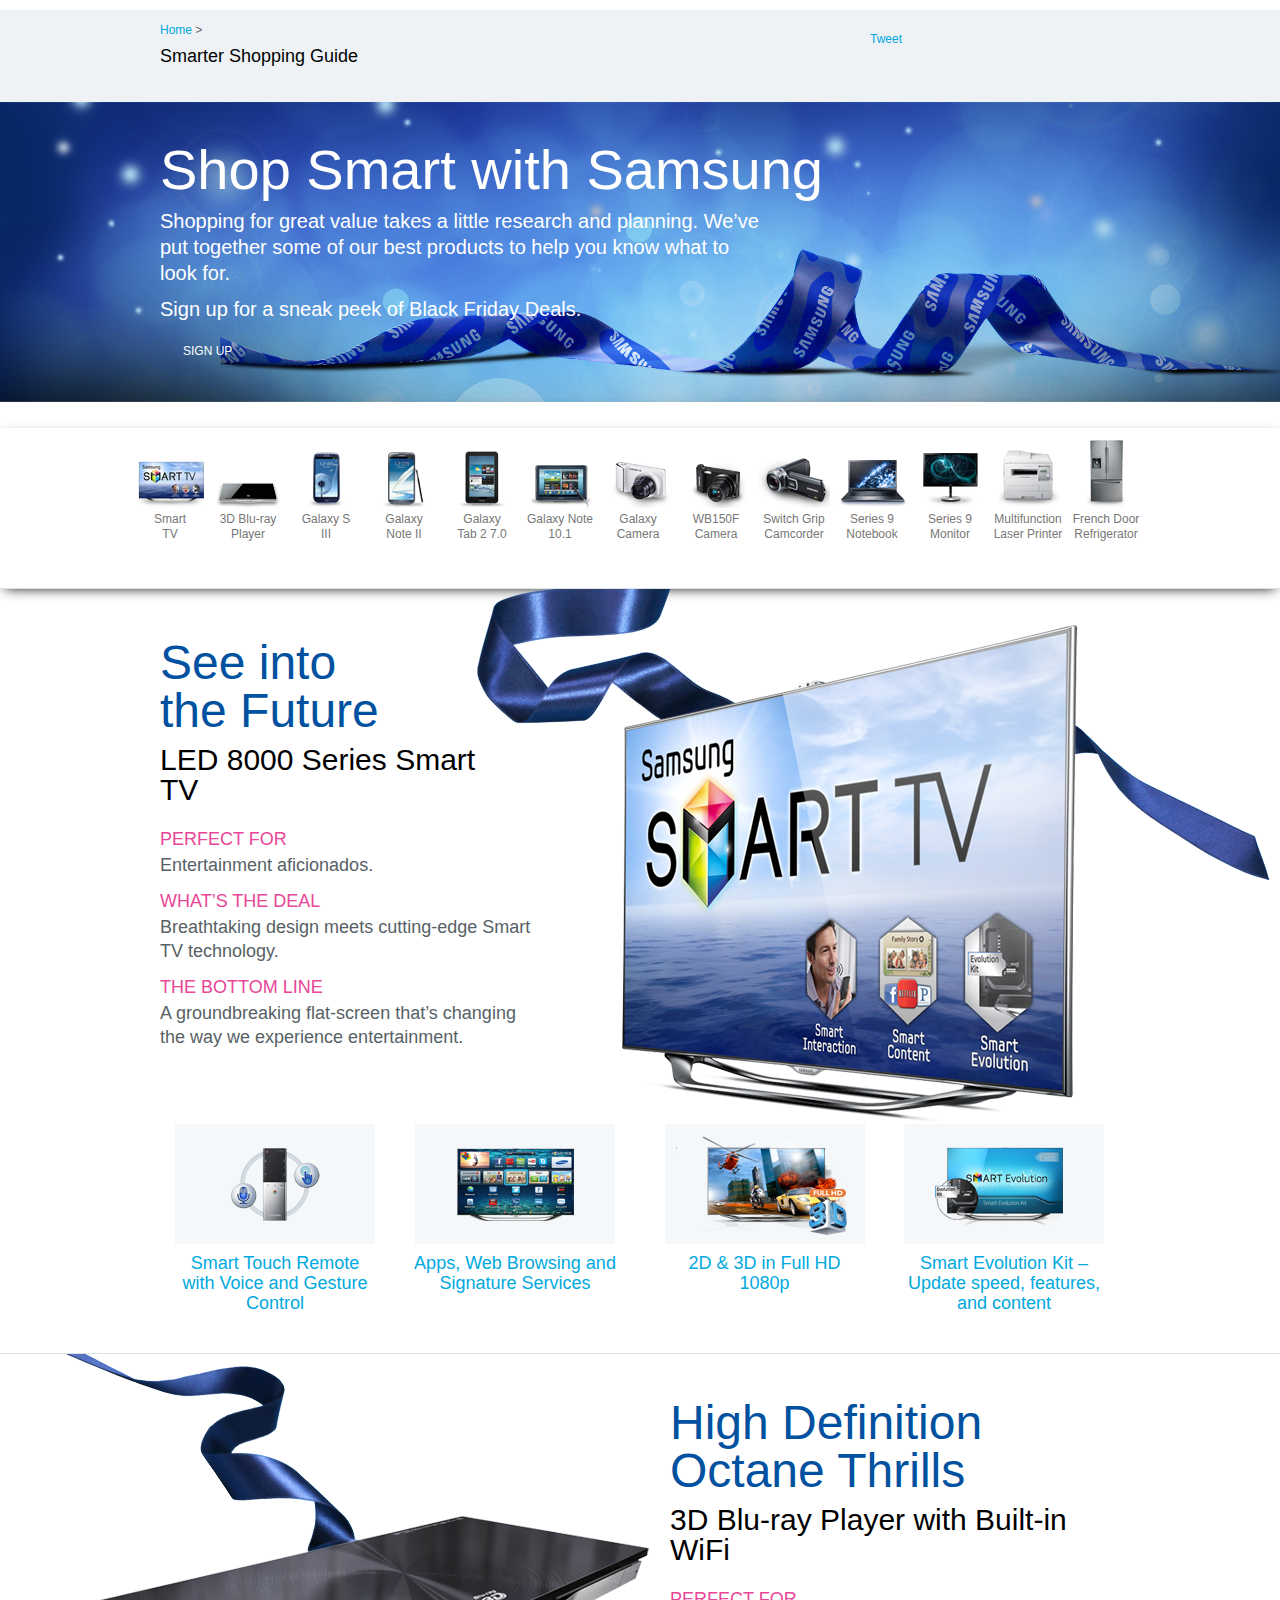
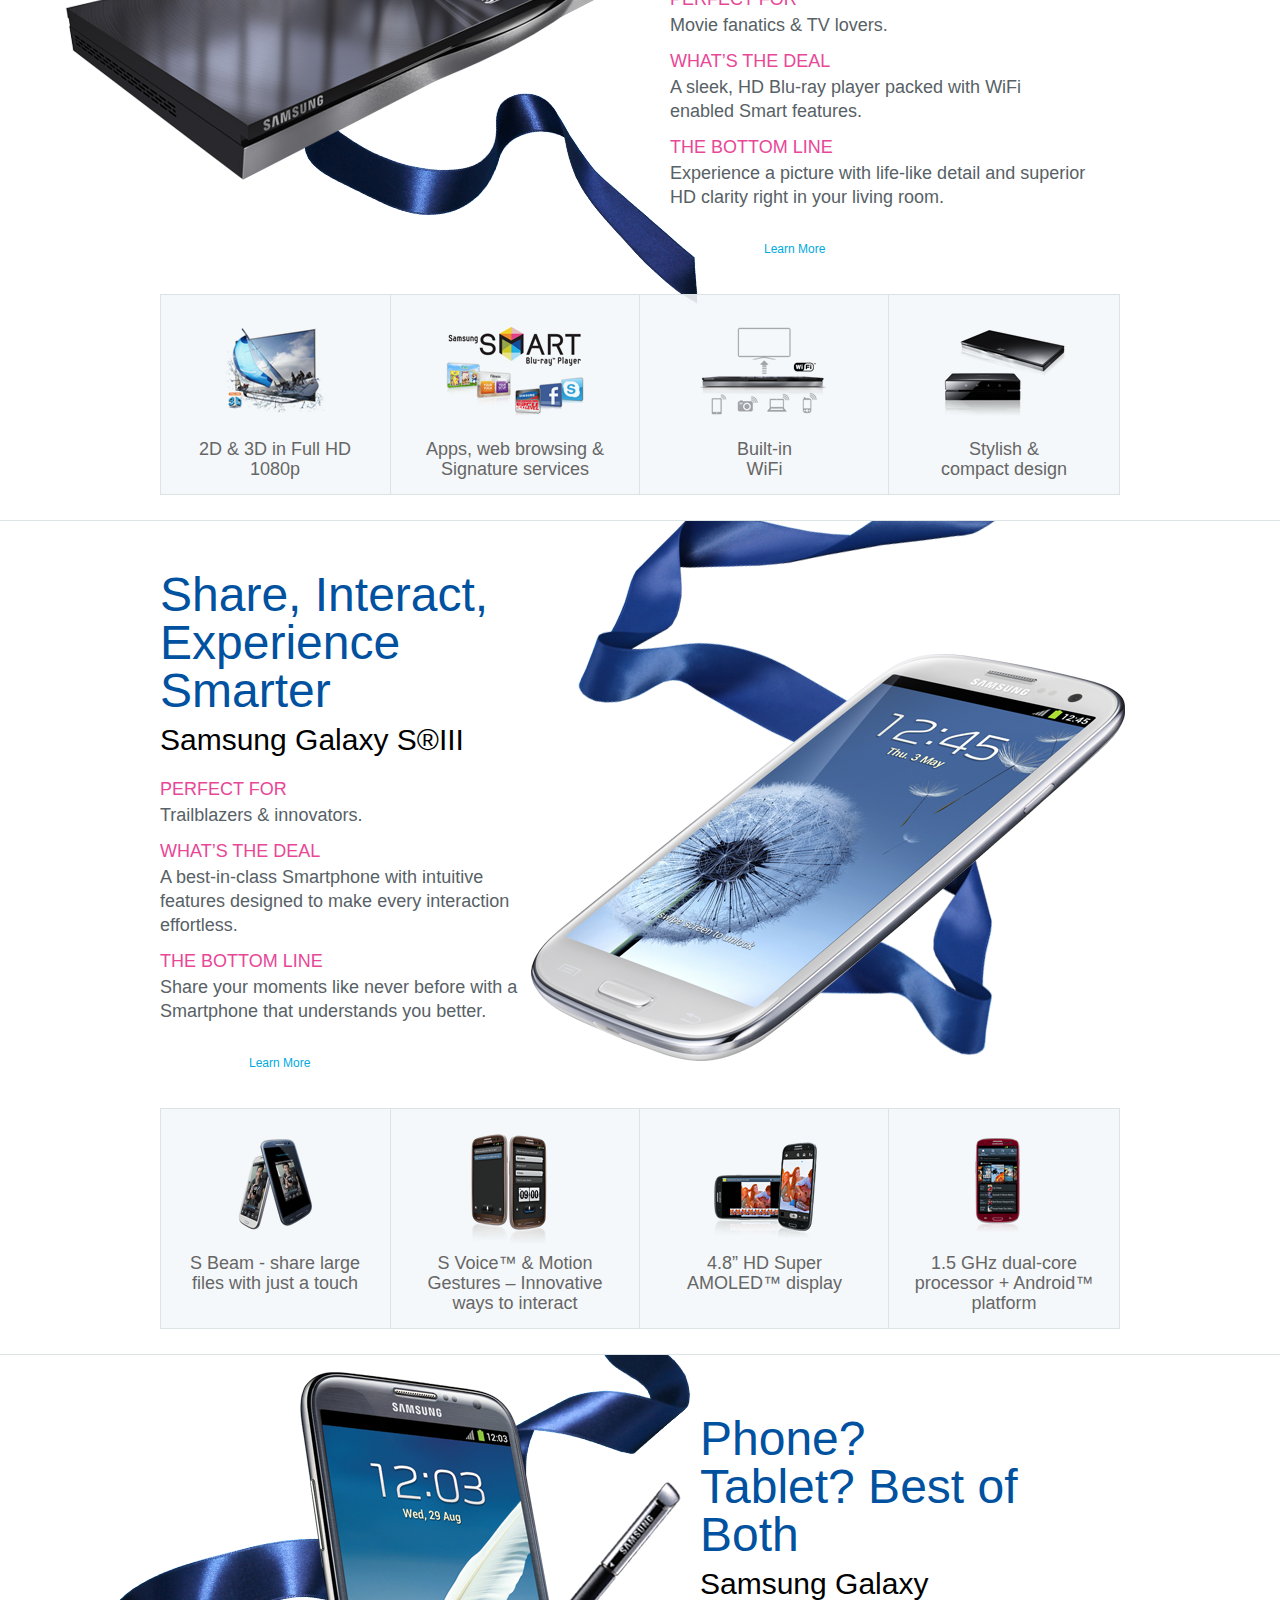
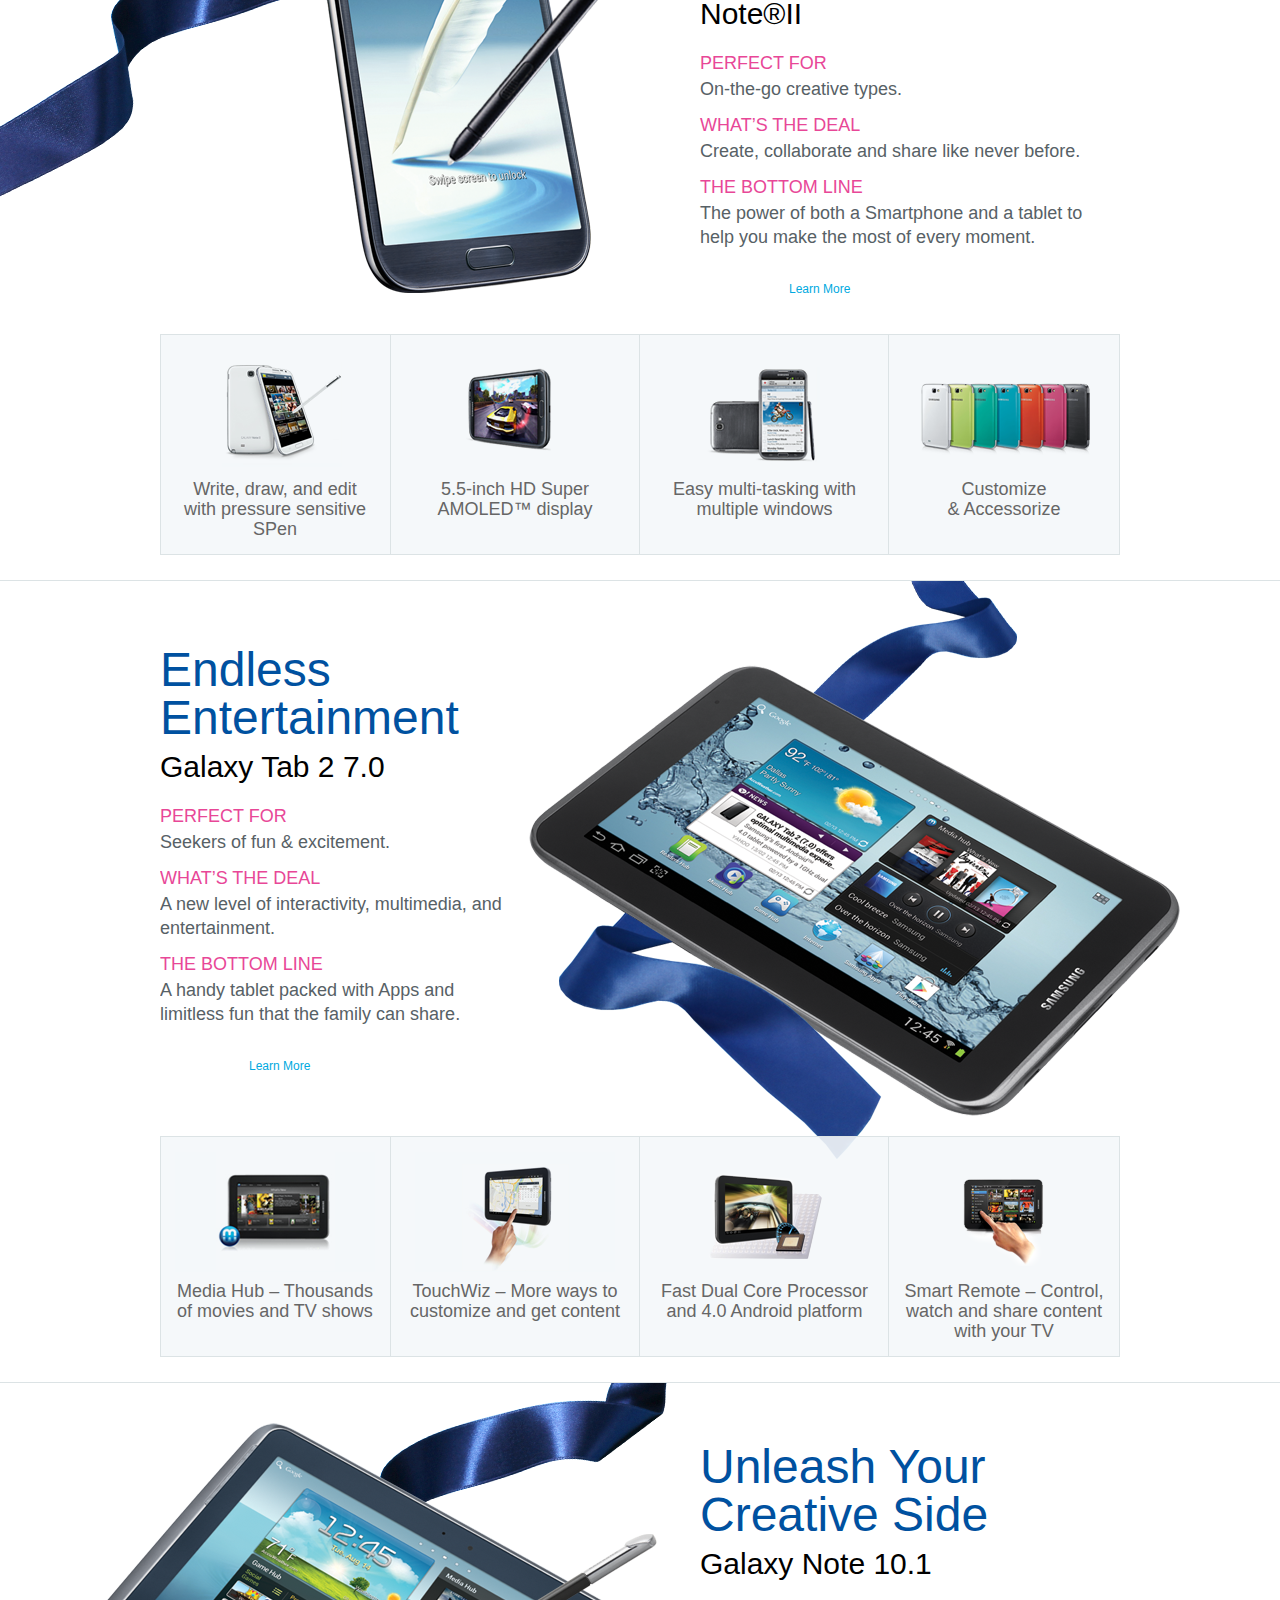
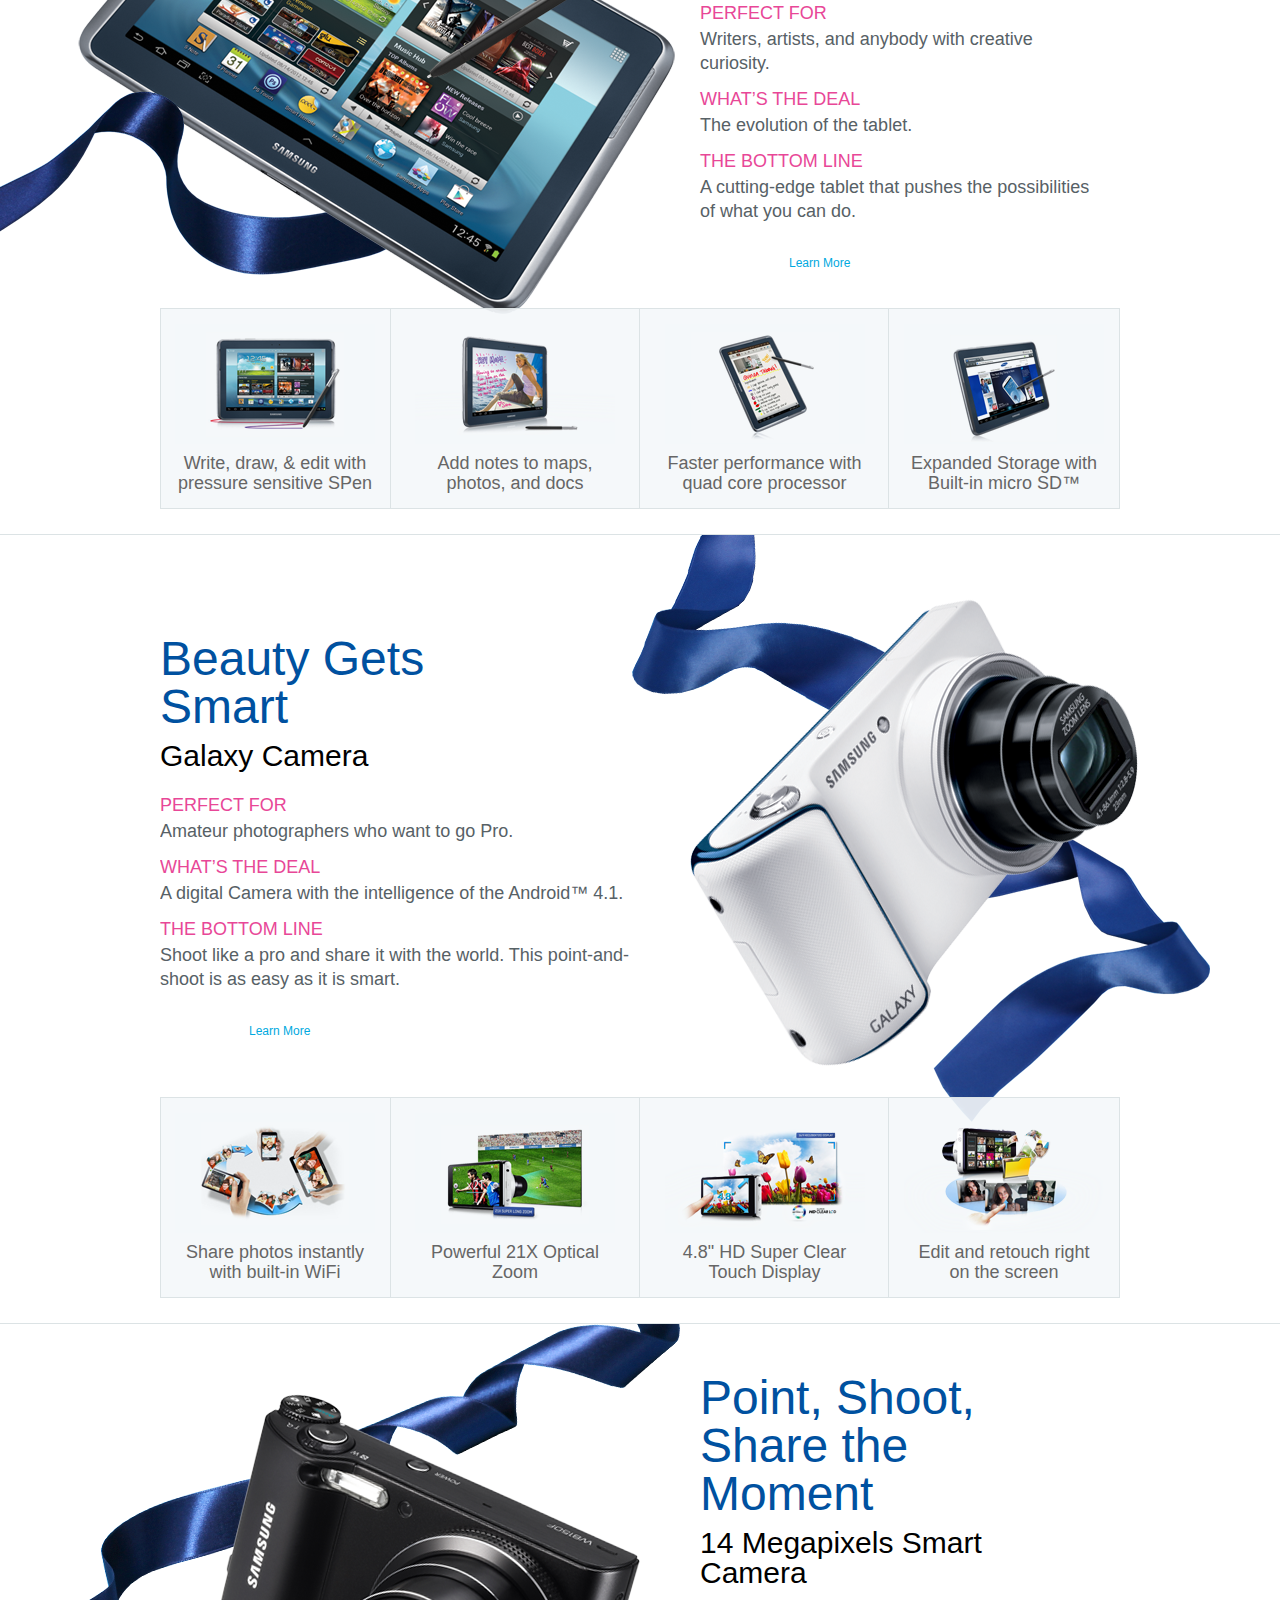
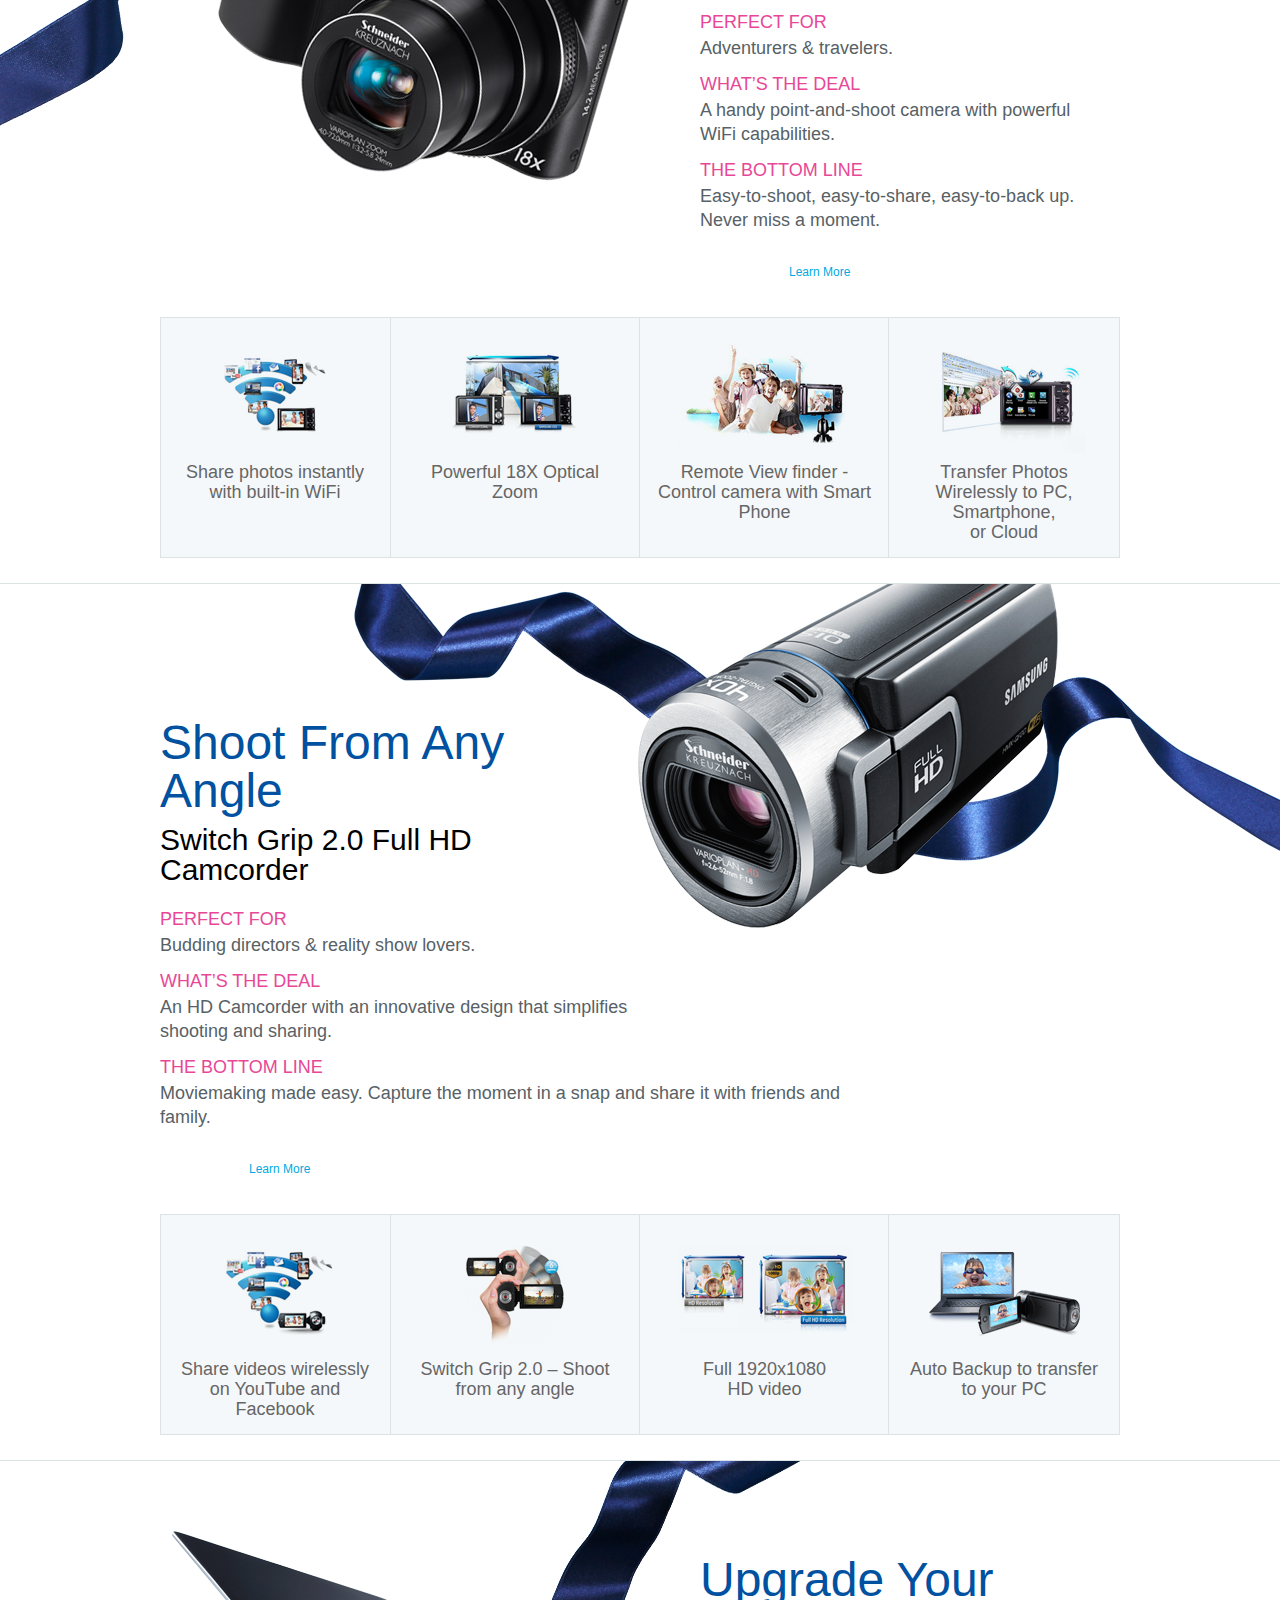
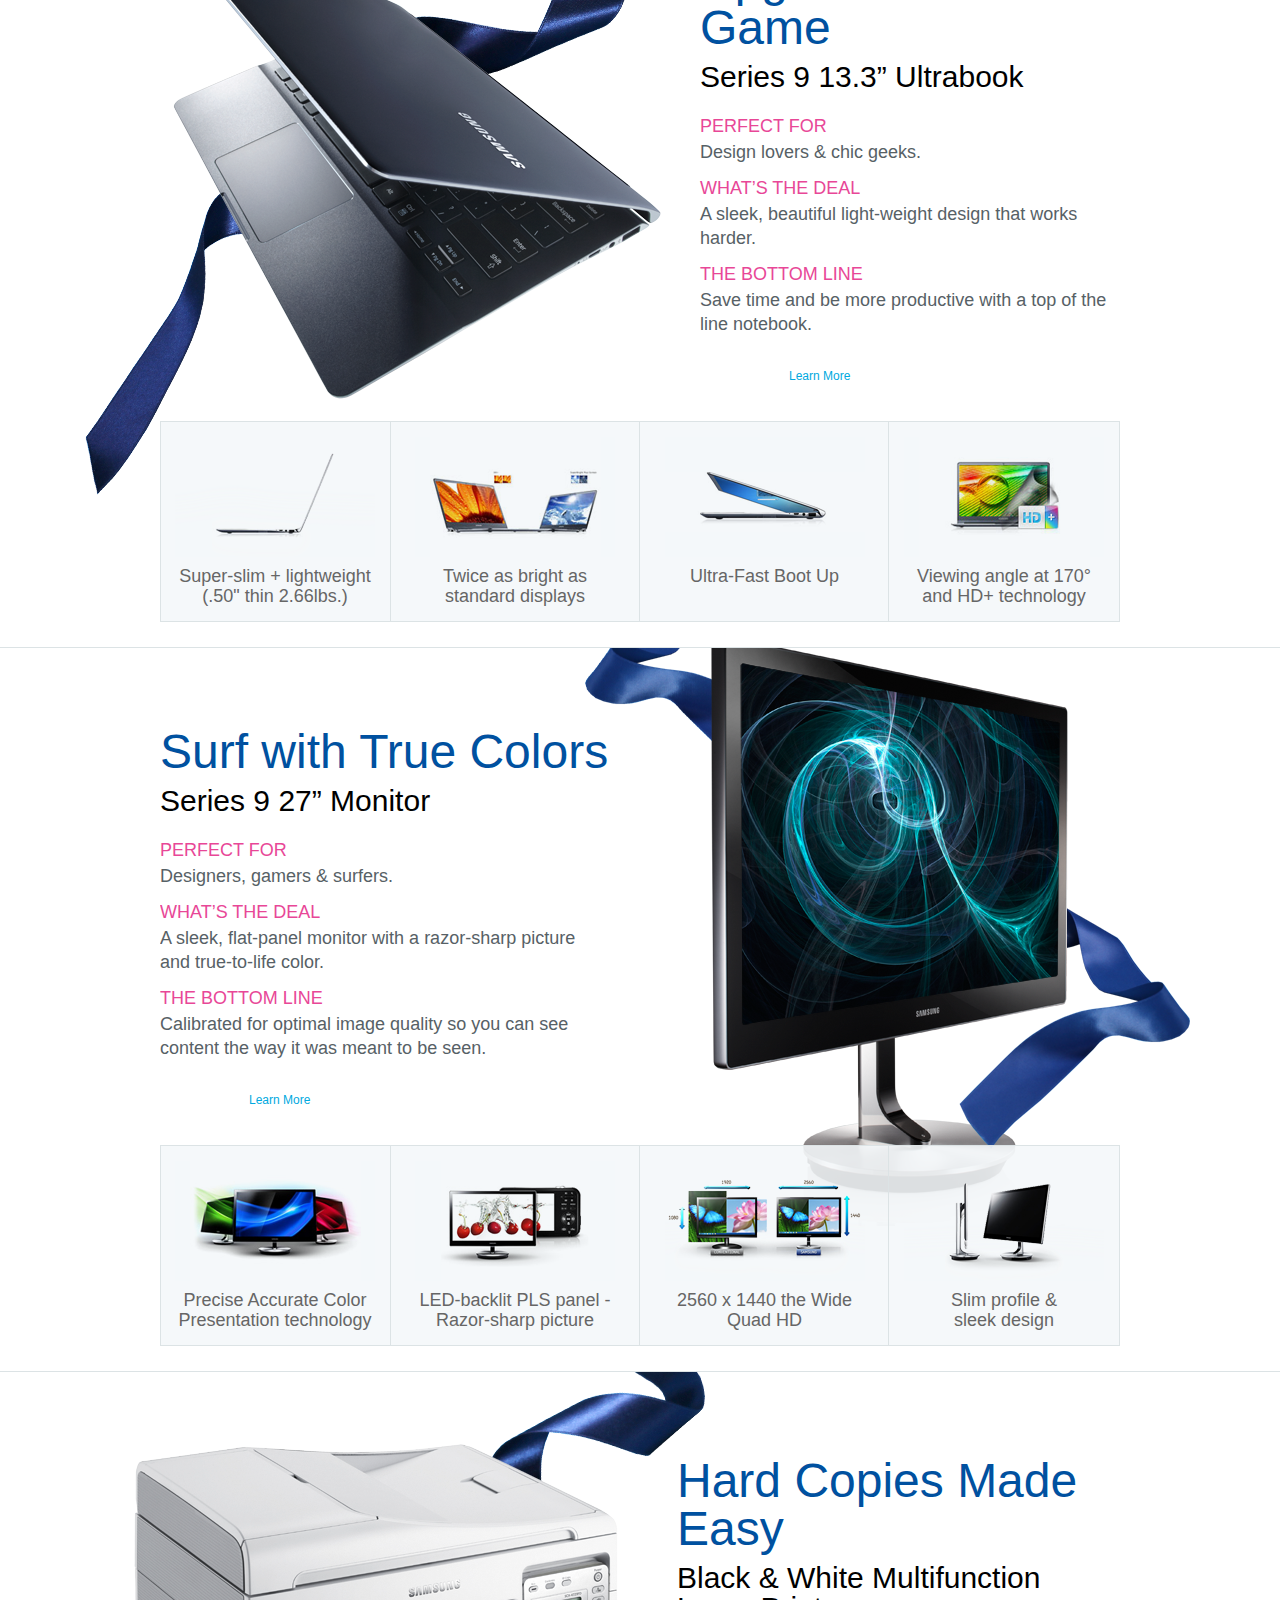
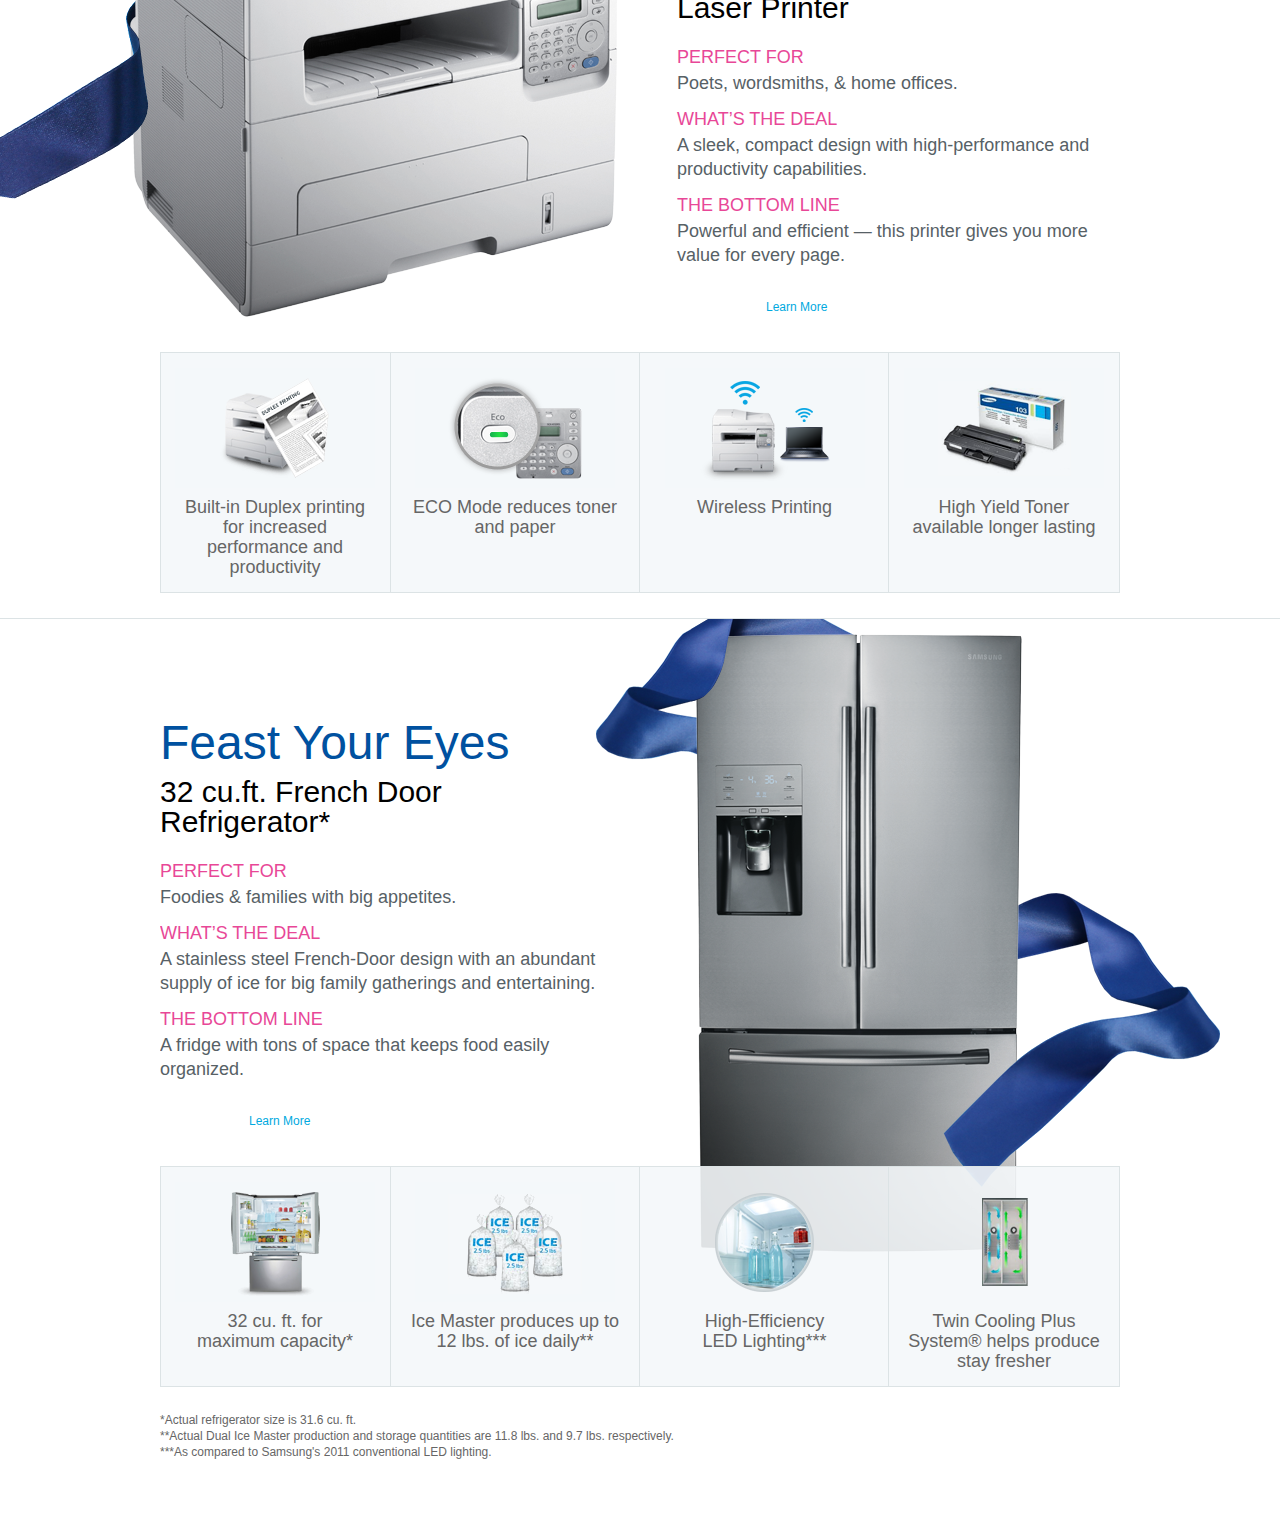
==== commit c2554dd1: "localized project" ====
--- a/blackfriday/index.html
+++ b/blackfriday/index.html
@@ -27,12 +27,12 @@
     <link type="text/css" href="/us/css/samsung-common.css" rel="stylesheet"/>
 
     <!-- put your css here, make sure paths are /us/css/filename -->
-    <link type="text/css" href="/us/css/blackfriday/shopping-guide.css" rel="stylesheet"/>
+    <link type="text/css" href="/blackfriday/css/blackfriday/shopping-guide.css" rel="stylesheet"/>
 
     <!-- Your scripts go here if they need to load first, otherwise put them below make sure paths are /us/scripts/filename-->
 
     <!-- Global Scripts on Site -->
-    <script src="/us/scripts/jquery.min.js" type="text/javascript"></script>
+    <script src="/us/scripts/jquery.js" type="text/javascript"></script>
 
 
   </head>
@@ -1008,8 +1008,8 @@
     <script src="/us/scripts/common.js"></script>
 
     <!-- Your scripts go here if they can load later make sure paths are /us/scripts/filename  -->
-    <script src="/us/scripts/product/bootstrap.min.js"></script>
-    <script src="/us/scripts/blackfriday/shopping-guide.js"></script>
+    <script src="/blackfriday/scripts/product/bootstrap.min.js"></script>
+    <script src="/blackfriday/scripts/blackfriday/shopping-guide.js"></script>
 
   </body>
 </html>
--- a/us/css/samsung-common.css
+++ b/us/css/samsung-common.css
@@ -0,0 +1,1620 @@
+/* eCommerce DR widgets*/
+@import url("/us/css/ecommerce-dr-widgets.css");
+
+/* @override 
+    http://www.samsung.com/us/css/samsung-common.css
+    http://stgwebus.samsung.com/us/css/samsung-common.css
+*/
+
+/* yui reset*/
+body,div,dl,dt,dd,ul,ol,li,h1,h2,h3,h4,h5,h6,pre,form,fieldset,input,textarea,p,blockquote,th,td { 
+    margin:0;
+    padding:0;
+ 
+}
+
+table {
+    border-collapse:collapse;
+    border-spacing:0;
+}
+
+.search_layer { z-index:10; position:absolute; display:none;}
+.search_layer .search_layer_body ul li { font-weight:bold; color:#999;}
+.search_layer .search_layer_body ul li a { display:block; color:#999; text-decoration:none;}
+.search_layer .search_layer_body ul li a .search_on { color:#00a9e0;}
+.search_layer .search_layer_body ul li a:hover { background:#d7f0fc;}
+.search_layer .search_layer_body ul.scroll { overflow:auto;}
+fieldset,img { 
+    border:0;
+}
+address,caption,cite,code,dfn,em,strong,th,var {
+    font-style:normal;
+    font-weight:normal;
+}
+ol,ul {
+    list-style:none;
+}
+caption,th {
+    text-align:left;
+}
+h1,h2,h3,h4,h5,h6 {
+    font-size:100%;
+    font-weight:normal;
+}
+#subnav-top h2 {
+    padding-bottom: 5px;
+}
+
+q:before,q:after {
+    content:'';
+}
+abbr,acronym { border:0;
+}
+
+a:hover { text-decoration: underline; }
+
+/* mcgowan - clearfix to be used for containers with floating children*/ 
+.clearfix:before,
+.clearfix:after {
+    content: "\0020";
+    display: block;
+    height: 0;
+    visibility: hidden;
+}
+.clearfix:after {
+    clear: both;
+}
+.clearfix {
+    zoom: 1;
+}
+
+#container .ranking_total EM {
+    font-style: normal !important;
+}
+
+.relative {
+    position: relative;
+}
+
+/*
+ * Forms
+ */
+input[type=text] {
+    border: 1px solid #ccc;
+    padding: 2px 4px; 
+}
+
+/* Existing styles taken from /us/css/layout.css for general page layout */
+
+body, input, button {
+    color: #666666;
+    font-family: Arial,Helvetica,sans-serif;
+    font-size: 12px;
+    line-height: 16px;
+}
+
+@font-face {
+  font-family: 'PFSquareSansProLight';
+  src: url('/us/font/pfsquaresanspro-light-webfont.eot'); /* IE9 compat Modes */
+  src: url('/us/font/pfsquaresanspro-light-webfont.eot?') format('eot'), url('/us/font/pfsquaresanspro-light-webfont.woff') format('woff'), url('/us/font/pfsquaresanspro-regular-webfont.svg') format('svg'), url('/us/font/pfsquaresanspro-light-webfont.ttf') format('truetype');
+  font-weight: normal;
+  font-style: normal;
+}
+
+@font-face {
+  font-family: 'PFSquareSansProMedium';
+  src: url('/us/font/pfsquaresanspro-medium-webfont.eot'); /* IE9 compat Modes */
+  src: url('/us/font/pfsquaresanspro-medium-webfont.eot?') format('eot'), url('/us/font/pfsquaresanspro-medium-webfont.woff') format('woff'), url('/us/font/pfsquaresanspro-regular-webfont.svg') format('svg'), url('/us/font/pfsquaresanspro-medium-webfont.ttf') format('truetype');
+  font-weight: normal;
+  font-style: normal;
+}
+
+@font-face {
+  font-family: 'PFSquareSansProRegular';
+  src: url('/us/font/pfsquaresanspro-regular-webfont.eot'); /* IE9 compat Modes */
+  src: url('/us/font/pfsquaresanspro-regular-webfont.eot?') format('eot'), url('/us/font/pfsquaresanspro-regular-webfont.woff') format('woff'), url('/us/font/pfsquaresanspro-regular-webfont.svg') format('svg'), url('/us/font/pfsquaresanspro-regular-webfont.ttf') format('truetype');
+  font-weight: normal;
+  font-style: normal;
+}
+
+@font-face {
+  font-family: 'PFSquareSansProBold';
+  src: url('/us/font/pfsquaresanspro-bold-webfont.eot'); /* IE9 Compat Modes */
+  src: url('/us/font/pfsquaresanspro-bold-webfont.eot?') format('eot'), url('/us/font/pfsquaresanspro-bold-webfont.woff') format('woff'), url('/us/font/pfsquaresanspro-bold-webfont.svg') format('svg'), url('/us/font/pfsquaresanspro-bold-webfont.ttf') format('truetype');
+  font-weight: normal;
+  font-style: normal;
+}
+
+.font-pfsquare-lt {
+    font-family: "PFSquareSansProLight"
+}
+.font-pfsquare-med {
+    font-family: "PFSquareSansProMedium"
+}
+.font-pfsquare-reg {
+    font-family: "PFSquareSansProRegular"
+}
+.font-pfsquare-bold {
+    font-family: "PFSquareSansProBold"
+}
+.font-pfsquare-med.flush-top {
+    margin-top: -0.2em; /* mcg - should flush top of font against default top container position */
+}
+
+.hide {
+    display: none;
+}
+
+a.question-mark {
+    display: inline-block;
+    background: url(/us/images/products/icon-question.gif) no-repeat 0 0;
+    width: 10px;
+    height: 10px;
+    margin-left: 2px;
+    text-indent: -9999em;
+}
+a.question-mark:hover {
+    background-position: -10px 0;
+}
+span.map-pin {
+    width: 16px;
+    height: 24px;
+    background: #ddd;
+    display: inline-block;
+    vertical-align: text-bottom;
+    background: url(/us/images/products/map-point.gif) no-repeat 0 0;
+}
+
+/*top nav*/
+#connected-flyout .flyout-content ul li a {
+	margin-bottom: 10px;
+    padding-bottom: 0;
+    color: #69B6EF;
+    line-height: 14px;
+    font-family: arial, helvetica, sans-serif;
+    font-size: 12px;
+    display: block;
+    
+}
+
+#connected-flyout .flyout-content ul li a:hover {
+	text-decoration: underline;
+}
+
+#hidden_navi { position:absolute; width:960px; margin:0 auto; overflow:hidden; top:-1000px; height:20px; }
+
+#main-nav {
+    width: 960px;
+    margin: 3px auto 0;
+    font-family: 'PFSquareSansProMedium', 'Arial', 'Helvetica';
+    position: relative;
+    z-index: 150;
+}
+
+.nav-container {
+    overflow: hidden;
+}
+
+#main-nav li {
+    float: left;
+}
+
+#main-nav li a {
+    
+    color: #333;
+    font-size: 17px;
+    line-height: 35px;
+    display: block;
+    text-decoration: none;
+}
+
+
+#main-nav li a:hover {
+    color: #00A9E0;
+}
+
+#main-nav li a.active{
+    background: url(/us/images/common/icon-nav-arrow.png) center bottom no-repeat;
+}
+#support #main-nav li a.active, #apps #main-nav li a.active, #front-page #main-nav li a.active, #etc #main-nav li a.active{
+    /*background: none;*/
+}
+
+#main-logo{
+	width: 960px;
+	height: 47px;
+	position: relative;
+}
+
+#main-logo .centered-logo {
+	background: url(/us/images/gnb/h1_logo.jpg) 0 -2px no-repeat;
+	text-indent: -99999px;
+	width: 137px;
+	height: 47px;
+	margin: 0 auto;
+}
+
+#main-nav .centered-logo a {
+    width: 137px;
+	height: 47px;
+}
+
+
+#main-nav li.products {
+    /*padding-right: 103px;*/
+    padding-right: 90px;
+    
+}
+
+#main-nav li.business {
+    /*padding-right: 106px;*/
+    padding-right: 90px;
+}
+
+#main-nav li.apps {
+    /*padding-right: 35px;*/
+    padding-right: 90px;
+}
+
+#main-nav li.myaccount {
+    padding-right: 90px;
+}
+
+#main-nav li.support {
+    padding-right: 0px;
+}
+
+
+#main-nav ul.main {
+    float: left;
+    min-height: 35px;
+    margin-top: 8px;
+}
+
+#main-nav #search {
+    float: right;
+    background: none;
+    position: static;
+    left: 792px; 
+    top: 10px;
+    position: absolute; 
+}
+
+#main-nav #search ul li {
+    margin: 2px;
+    float: left;
+    display: inline-block;
+}
+
+
+#main-nav #search li a {
+    display: inline;
+    font-size: 10px;
+    text-transform: uppercase;
+    font-family: helvetica, arial, sans-serif;
+}
+
+#main-nav #search ul li a {
+    background: url(/us/images/common/bg-divider.png) right 2px no-repeat;
+    padding-right: 3px;
+    line-height: 10px;
+}
+
+#main-nav #search ul li.last a {
+    background: none;
+}
+
+#main-nav #search fieldset {
+    display: block;
+    width: 165px;
+    height: 23px;
+    margin-top: 5px;
+    position: relative;
+    border: 1px solid #CCC;
+}
+    
+#main-nav #search #search_input {
+    display: block;
+    color: #999;
+    border: 1px solid #FFF;
+    padding: 3px 0 0 3px;
+}
+
+#search-icon {
+    position: absolute;
+    top: 5px;
+    right: 3px;
+}
+
+#main-nav #search_form {
+    clear: both;
+    background: none;
+    width: 0;
+}
+
+#subnav {
+    background: url("/us/images/common/bg-subnav.png") repeat-x scroll 0 0 #EFF2F5;
+    min-height: 92px;
+    position: relative;
+    z-index: 22;
+}
+
+#subnav-content {
+    width: 960px;
+    margin: 0 auto;
+    padding: 12px 0 0 0;
+}
+
+#subnav-content a {
+    text-decoration: none;
+    color: #00A9E0;
+}
+
+#subnav-content a:hover {
+    text-decoration: underline;
+}
+
+#subnav-content #subnav-top {
+    height: 40px; /*added*/
+    /* overflow: hidden; deleted*/
+    padding-bottom: 15px;
+}
+
+#subnav-content .breadcrumb {
+    float: left;
+    min-width: 430px;
+ padding-bottom: 5px;
+}
+
+#subnav-content .breadcrumb li {
+    display: inline;
+    font-family: 'PFSquareSansProMedium', 'Arial', 'Helvetica';
+    font-size: 12px;
+}
+
+#subnav-content .breadcrumb li a:hover {
+    text-decoration: underline;
+}
+
+#subnav-content .subnav-actions {
+    float: right;
+    margin-top: 0;
+}
+
+/*remove this later*/
+.social-placeholder {
+    margin-top: 9px;
+}
+
+#subnav-content .subnav-actions li {
+    float: left;
+/*  margin-left: 12px;*/
+}
+
+#subnav-content .subnav-actions li .reg-btn {
+    margin-right: 0;
+    color: #FFF;
+}
+
+#subnav-content .subnav-actions li a.reg-btn:hover {
+    text-decoration: none;
+}
+
+#subnav-content h2 {
+   margin-top: 5px;
+    	  margin-top: 5px;
+    font-family: 'PFSquareSansProBold', 'Arial', 'Helvetica', sans-serif;
+    color: #010101;
+    font-size: 18px;	
+	vertical-align: bottom;
+	zoom: 1;
+	min-width: 430px;
+	display: -moz-inline-stack;
+	display: inline-block;
+	vertical-align: top;
+	zoom: 1;
+	height:20px;
+padding-bottom:3px;
+}
+
+#subnav-top h1 {
+    	  	  /*margin-top: 5px;*/
+    font-family: 'PFSquareSansProBold', 'Arial', 'Helvetica', sans-serif;
+    color: #010101;
+    font-size: 18px;	
+	vertical-align: bottom;
+	zoom: 1;
+	width: 460px;
+	display: -moz-inline-stack;
+	display: inline-block;
+	vertical-align: top;
+	zoom: 1;
+	height:20px;
+line-height:20px;
+padding-bottom:3px;
+}
+
+#subnav-bottom {
+/*  overflow: hidden;*/
+    padding-top: 7px;
+}
+
+#subnav-content ul.product-info {
+    width: 425px;
+    float: left;
+    font-family: 'PFSquareSansProBold', 'Arial', 'Helvetica', sans-serif;
+    text-transform: uppercase;
+    font-size: 12px;
+}
+
+#subnav-content ul.product-info li {
+    float: left;
+    padding-right: 20px;
+    letter-spacing: 0.025em;
+}
+
+#subnav-content ul.subnav-links {
+    float: right;
+    font-family: 'PFSquareSansProBold', 'Arial', 'Helvetica', sans-serif;
+    text-transform: uppercase;
+    font-size: 12px;
+}
+
+#subnav-content ul.subnav-links li {
+    color: #000000;
+    float: left;
+    text-transform: uppercase;
+    padding: 0 9px;
+    height: 12px;
+    background: url(/us/images/common/bg-divider.png) right 4px no-repeat;
+}
+
+#subnav-content ul.subnav-links li.last {
+    padding-right: 0;
+    background: none;
+}
+
+#subnav-content ul.subnav-links li.active a {
+    color: #000;
+}
+
+#subnav-content ul.subnav-links li.active a:hover {
+    text-decoration: none;
+}
+
+#subnav-mask {
+    width: 100%;
+    height: 7px;
+    background: url(/us/images/common/bg-submask.png) top center no-repeat;
+    z-index: 0;
+    position: relative;
+}
+
+#subnav-mask .mask-image {
+    height: 7px;
+    width: 960px;
+    margin: 0 auto;
+    background: url(/us/images/common/bg-subnav-mask.png) 0 0 no-repeat;
+    position: relative;
+    z-index: 1;
+
+}
+
+#subnav-mask .mask-image.overview {
+    background: url(/us/images/common/bg-subnav-mask.png) -725px 0 no-repeat;
+}
+
+#subnav-mask .mask-image.features {
+    background: url(/us/images/common/bg-subnav-mask.png) -650px 0 no-repeat;
+}
+
+#subnav-mask .mask-image.specs {
+    background: url(/us/images/common/bg-subnav-mask.png) -585px 0 no-repeat;
+}
+
+#subnav-mask .mask-image.gallery {
+    background: url(/us/images/common/bg-subnav-mask.png) -527px 0 no-repeat;
+}
+
+#subnav-mask .mask-image.reviews {
+    background: url(/us/images/common/bg-subnav-mask.png) -460px 0 no-repeat;
+}
+
+#subnav-mask .mask-image.accessories {
+    background: url(/us/images/common/bg-subnav-mask.png) -378px 0 no-repeat;
+}
+
+#subnav-mask .mask-image.support {
+    background: url(/us/images/common/bg-subnav-mask.png) -299px 0 no-repeat;
+}
+
+#subnav-mask .mask-image.overview-no-accessories {
+    background: url("/us/images/common/bg-subnav-mask.png") no-repeat scroll -630px 0 transparent;
+}
+
+#subnav-mask .mask-image.features-no-accessories {
+    background: url(/us/images/common/bg-subnav-mask.png) -558px 0 no-repeat;
+}
+
+#subnav-mask .mask-image.specs-no-accessories {
+    background: url(/us/images/common/bg-subnav-mask.png) -495px 0 no-repeat;
+}
+
+#subnav-mask .mask-image.gallery-no-accessories {
+    background: url(/us/images/common/bg-subnav-mask.png) -435px 0 no-repeat;
+}
+
+#subnav-mask .mask-image.reviews-no-accessories {
+    background: url(/us/images/common/bg-subnav-mask.png) -368px 0 no-repeat;
+}
+
+#subnav-mask .mask-image.support-no-accessories {
+    background: url(/us/images/common/bg-subnav-mask.png) -299px 0 no-repeat;
+}
+
+/* connected flyout */
+
+#connected-flyout {
+    position: absolute;
+    top: 92px;
+    left: 456px;
+    width: 168px;
+}
+
+#connected-flyout #flyout-top {
+    width: 168px;
+    height: 14px;
+    background: url(/us/images/common/bg-flyout.png) 46px 2px repeat-x;
+}
+
+
+#connected-flyout .flyout-content {
+    background: #000;
+    padding: 10px 20px;
+    overflow: hidden;
+    font-family: arial, helvetica, sans-serif;
+    font-size: 12px;
+}
+
+#connected-flyout .flyout-content ul {
+    float: left;
+    padding-bottom: 5px;
+}
+
+#connected-flyout #flyout-bottom {
+    width: 168px;
+    height: 7px;
+    background: url(/us/images/common/bg-flyout.png) 0 -14px no-repeat;
+}
+
+/*product nav flyout*/
+#product-flyout {
+    position: absolute;
+    top: 92px;
+    left: 0;
+    width: 960px;
+}
+
+#product-flyout #flyout-top {
+    width: 960px;
+    height: 14px;
+    background: url(/us/images/common/bg-flyout.png) 26px 2px repeat-x;
+}
+
+#product-flyout .flyout-content {
+    background: #000;
+    padding: 10px 20px;
+    overflow: hidden;
+    font-family: arial, helvetica, sans-serif;
+    font-size: 12px;
+}
+
+#product-flyout .flyout-content li em {
+    color: #fff;
+    font-weight: bold;
+    display: block;
+    padding-bottom: 10px;
+}
+
+#product-flyout .flyout-content ul {
+    float: left;
+    padding-bottom: 5px;
+}
+
+
+#product-flyout .flyout-content li,
+#product-flyout .flyout-content li li {
+    float: left;
+    width: 110px;
+    padding-right: 35px;
+}
+
+#product-flyout .flyout-content li.first,
+#product-flyout .flyout-content li.first li {
+    float: left;
+    width: 132px;
+    padding-right: 38px;
+}
+
+#product-flyout .flyout-content li.last,
+#product-flyout .flyout-content li.last li {
+    float: left;
+    width: 160px;
+    padding-right: 0;
+}
+
+#product-flyout .flyout-content ul li a {
+    margin-bottom: 10px;
+    padding-bottom: 0;
+    color: #69B6EF;
+    line-height: 14px;
+    font-family: arial, helvetica, sans-serif;
+    font-size: 12px;
+}
+
+#product-flyout .flyout-content ul li a:hover {
+    text-decoration: underline;
+}
+
+#product-flyout .flyout-bottom {
+    clear: left;
+    border-top: 1px solid #303030;
+    padding: 18px 0;
+}
+
+#product-flyout #recently-viewed-top {
+    width: 754px;
+    height: 7px;
+    background: url(/us/images/common/bg-flyout.png) 0 -21px no-repeat;
+}
+
+#product-flyout #recently-viewed-content {
+    width: 754px;
+    padding: 15px 0 7px;
+    background: #FFF;
+    overflow: hidden;
+}
+
+#product-flyout #recently-viewed-content li {
+    width: 150px;
+    padding-right: 0;
+    border-right: 1px solid #DADADA;
+    text-align: center;
+}
+
+#product-flyout #recently-viewed-content li.last {
+    padding-right: 0;
+    border-right: none;
+}
+
+#product-flyout #recently-viewed-content li a {
+    display: block;
+    margin: 5px 0 0 10px;
+    text-align: left;
+    color: #00A9E0;
+    font-weight: bold;
+    font-size: 11px;
+}
+
+#product-flyout #recently-viewed-content li a.recent-product-img {
+    text-align: center;
+}
+
+#product-flyout #recently-viewed-bottom {
+    width: 754px;
+    height: 7px;
+    background: url(/us/images/common/bg-flyout.png) 0 -28px no-repeat;
+}
+
+#product-flyout #flyout-bottom {
+    width: 960px;
+    height: 7px;
+    background: url(/us/images/common/bg-flyout.png) 0 -14px no-repeat;
+}
+
+
+/* Generic button styles*/
+
+/* buttons */
+
+a.reg-btn {
+    display: block;
+    float: left;
+    height: 38px;
+    padding-right: 27px;
+    color: #FFF;
+    background: url(/us/images/common/bg-btn.png) right -76px  no-repeat;
+}
+
+a.reg-btn span {
+    display: block;
+    float: left;
+    padding: 0 5px 0 23px;
+    background: url(/us/images/common/bg-btn.png) 0 0 no-repeat;
+    line-height: 38px;
+    font-family: 'PFSquareSansProBold', 'arial', 'helvetica';
+    font-size: 12px;
+    text-transform: uppercase;
+    white-space: nowrap;
+}
+
+a.reg-btn:hover {
+    background: url(/us/images/common/bg-btn.png) right -114px no-repeat;
+}
+
+a.reg-btn:hover span {
+    background: url(/us/images/common/bg-btn.png) left -38px no-repeat;
+}
+
+#container strong, 
+.hero strong {
+    font-weight: bold;
+}
+
+#container em,
+.hero  em {
+    font-style: italic;
+}
+
+#container a.reg-btn {
+    color: #FFF;
+}
+
+#container a.reg-btn:hover {
+    color: #FFF;
+    text-decoration: none;
+}
+
+a.lg-btn {
+    display: block;
+    float: left;
+    height: 48px;
+    padding-right: 35px;
+    color: #FFF;
+    background: url(/us/images/common/bg-btn.png) right -248px  no-repeat;
+}
+
+a.lg-btn span {
+    display: block;
+    float: left;
+    padding: 0 5px 0 30px;
+    background: url(/us/images/common/bg-btn.png) 0 -152px no-repeat;
+    line-height: 48px;
+    font-family: 'PFSquareSansProBold', 'arial', 'helvetica';
+    font-size: 15px;
+    text-transform: uppercase;
+}
+
+a.lg-btn:hover {
+    background: url(/us/images/common/bg-btn.png) right -296px no-repeat;
+}
+
+a.lg-btn:hover span {
+    background: url(/us/images/common/bg-btn.png) left -200px no-repeat;
+}
+
+a.reg-btn-gray {
+    display: block;
+    float: left;
+    height: 20px;
+    padding-right: 8px;
+    color: #FFF;
+    background: url(/us/images/common/bg-btn.png) right -396px  no-repeat;
+    font-weight: bold;
+}
+
+a.reg-btn-gray span {
+    display: block;
+    float: left;
+    padding: 0 2px 0 10px;
+    background: url(/us/images/common/bg-btn.png) 0 -348px no-repeat;
+    line-height: 20px;
+    font-family: helvetica, arial, sans-serif;
+    font-size: 11px;
+}
+
+a.reg-btn-gray:hover {
+    background: url(/us/images/common/bg-btn.png) right -420px no-repeat;
+    text-decoration: none;
+}
+
+a.reg-btn-gray:hover span {
+    background: url(/us/images/common/bg-btn.png) left -372px no-repeat;
+}
+
+a.lg-btn-gray {
+    display: block;
+    float: left;
+    height: 21px;
+    padding-right: 8px;
+    color: #666;
+    background: url(/us/images/common/bg-btn.png) right -496px  no-repeat;
+}
+
+a.lg-btn-gray span {
+    display: block;
+    float: left;
+    padding: 0 2px 0 10px;
+    background: url(/us/images/common/bg-btn.png) 0 -447px no-repeat;
+    line-height: 21px;
+    font-family: helvetica, arial, sans-serif;
+    font-size: 12px;
+}
+
+a.lg-btn-gray:hover {
+    background: url(/us/images/common/bg-btn.png) right -522px no-repeat;
+    text-decoration: none;
+}
+
+a.lg-btn-gray:hover span {
+    background: url(/us/images/common/bg-btn.png) left -472px no-repeat;
+}
+
+
+/* Existing styles taken from /us/css/style.css for general page layout */
+
+#container {
+    margin: 0 auto 60px auto;
+    position: relative;
+    width: 960px;
+}
+
+#container a {
+    color: #00A9E0;
+    text-decoration: none;
+}
+
+#container a:hover {
+    text-decoration: underline;
+}
+
+#footer a {
+    text-decoration: none;
+}
+
+#footer a:hover {
+    text-decoration: underline;
+}
+
+legend {
+    display: none;
+}
+
+/*ranking stars*/
+.ranking-stars {
+    float: left;
+    width: 65px;
+    height: 11px;
+    margin: 3px 5px 0 0;
+    background-image: url(/us/images/products/stars-rating.png);
+    background-repeat: no-repeat;
+    text-indent: -9999em;
+}
+.bigstars5 {background-position: 0 -442px;}
+.bigstars4half {background-position: 0 -398px;}
+.bigstars4 {background-position: 0 -354px;}
+.bigstars3half {background-position: 0 -310px;}
+.bigstars3 {background-position: 0 -266px;}
+.bigstars2half {background-position: 0 -222px;}
+.bigstars2 {background-position: 0 -178px;}
+.bigstars1half {background-position: 0 -134px;}
+.bigstars1 {background-position: 0 -90px;}
+.bigstarshalf {background-position: 0 -46px;}
+.bigstars0 {background-position: 0 -2px;}
+
+.star5 {background-position:0 -211px;}
+.star4half {background-position: 0 -190px;}
+.star4 {background-position:0 -169px;}
+.star3half {background-position:0 -148px;}
+.star3 {background-position:0 -127px;}
+.star2half {background-position:0 -106px;}
+.star2 {background-position:0 -85px;}
+.star1half {background-position:0 -64px;}
+.star1 {background-position:0 -43px;}
+.starhalf {background-position:0 -22px;}
+.star0 {background-position:0 -1px;}
+
+.medstar5 {background-position: 0 -301px;}
+.medstar4half {background-position: 0 -271px;}
+.medstar4 {background-position: 0 -241px;}
+.medstar3half {background-position: 0 -211px;}
+.medstar3 {background-position: 0 -181px;}
+.medstar2half {background-position: 0 -151px;}
+.medstar2 {background-position: 0 -121px;}
+.medstar1half {background-position: 0 -91px;}
+.medstar1 {background-position: 0 -61px;}
+.medstarhalf {background: 0 -31px;}
+.medstar0 {background-position: 0 -1px;}
+
+#PRO_M41 .medstar5 {background-position: 0 -1px;}
+#PRO_M41 .medstar4half {background-position: 0 -271px;}
+#PRO_M41 .medstar4 {background-position: 0 -21px;}
+#PRO_M41 .medstar3half {background-position: 0 -211px;}
+#PRO_M41 .medstar3 {background-position: 0 -41px;}
+#PRO_M41 .medstar2half {background-position: 0 -151px;}
+#PRO_M41 .medstar2 {background-position: 0 -61px;}
+#PRO_M41 .medstar1half {background-position: 0 -91px;}
+#PRO_M41 .medstar1 {background-position: 0 -81px;}
+#PRO_M41 .medstarhalf {background: 0 -31px;}
+#PRO_M41 .medstar0 {background-position: 0 -101px;}
+
+
+/* EXISTING FOOTER STYLES */
+
+/* Taken from /us/css/footer.css */
+
+#footer a{color:#6fb7f9;line-height:14px;font-size:11px;}
+#footer em{color:#a7a69f;font-weight:bold;display:block;padding-top:1px;margin-bottom:8px;font-style: normal;}
+#footer .site_links{width:960px;margin:0 auto;padding:20px 0 0 0;overflow:hidden;background:url("") repeat scroll 0 0 transparent;}
+#footer .site_links .left_group{float:left;}
+#footer .site_links .left_group li, #footer .site_links .right_group li{padding-bottom:5px;}
+#footer .site_links .center_group{float:left;}
+#footer .site_links .center_group li{float:left;}
+#footer .site_links .center_group li li{float:none;padding-bottom:5px;}
+#footer .site_links .right_group{float:right;}
+#footer .site_links li strong{display:block;height:16px;overflow:hidden;margin-bottom:21px;}
+#footer .other_links{width:960px;margin:0 auto;clear:both;overflow:hidden;padding:9px 0 17px;background-color:#0A0A0A;}
+#footer .other_links ul{float:left;margin-left:-8px;}
+#footer .other_links ul li{float:left;background:url(/us/images/footer/bg_bar_gray.gif) no-repeat left 5px;padding:0 8px 0 9px;color:#ffffff;}
+#footer .other_links ul li a{color:#ffffff;font-size:12px;}
+#footer .other_links ul.link1{float:none;overflow:hidden;height:14px;padding-bottom:7px;}
+#footer .other_links ul.link2{overflow:hidden;padding-top:7px;border-top:1px solid #303030;}
+#footer .other_links em{float:right;font-weight:normal;color:#a0a0a0;font-size:11px;margin-bottom:0;}
+#business #footer .other_links{height:60px;}
+#business #footer .other_links em{display:inline-block;padding-top:5px;}
+#footer .other_links .country{padding-right:0;}
+#footer .other_links .country a{background:url(/us/images/footer/bg_country.gif) no-repeat left 4px;display:block;padding:2px 0 0 20px;}
+#footer .search{margin-top:22px;}
+#footer .search form{position:relative;height:24px;}
+#footer .search .search_input{border:1px solid #ffffff;padding-top:2px;position:absolute;left:7px;top:2px;}
+#footer .search .search_input_nobg{border:1px solid #ffffff;background:none;padding-top:2px;position:absolute;left:7px;top:2px;}
+#footer .search .search_btn{position:absolute;right:3px;top:2px;}
+#footer .footer_b2b{padding:26px 0 0;}
+
+/* Taken from /us/css/layout.css */
+
+#footer {position:relative;width:100%;z-index:10;clear:both;text-align:left;background:url(/us/images/footer/bg_footer_sel.gif) #0a0a0a;}
+
+/* Taken from /us/css/design.css */
+
+/*
+#footer .site_links .left_group{width:112px;}
+#footer .site_links .left_group strong{background:url(/us/images/footer/tit_footer_1.gif) no-repeat left top;width:88px;}
+#footer .site_links .center_group{width:639px;padding-left:20px;}
+#footer .site_links .center_group strong{background:url(/us/images/footer/tit_footer_2.gif) no-repeat left top;width:109px;}
+#footer .site_links .center_group li{width:127px;}
+#footer .site_links .right_group{width:167px;}
+#footer .site_links .right_group strong{background:url(/us/images/footer/tit_footer_3.gif) no-repeat left top;width:162px;}
+*/
+#footer .search{width:167px;}
+#footer .search .search_input, #footer .search .search_input_nobg{width:155px;}.aboutsamsung #title{height:135px;overflow:hidden;}
+
+/*
+ * JQuery Overlay classes
+ * http://flowplayer.org/tools/demos/overlay/
+ */
+* custom checkboxes*/
+
+.custom-check input[type='checkbox'] {
+    position: absolute;
+    left: -9999px;
+}
+
+.custom-check label {
+    display: inline-block;
+    padding-left: 25px;
+    line-height: 18px;
+    background: url(/us/images/common/bg-small-checkbox.png) 0 0 no-repeat;
+}
+
+.custom-check label.checked {
+    background: url(/us/images/common/bg-small-checkbox.png) 0 -83px no-repeat;
+}
+
+/* custom dropdowns*/
+
+.sort-options {
+    position: relative;
+    z-index: 100;
+}
+
+.sort-options p {
+    float: left;
+    margin: 0 5px 0 0;
+}
+
+ul.custom-dropdown {
+    float: left;
+    position: relative;
+    margin: 0 5px;
+}
+
+.custom-dropdown ul {
+    position: absolute;
+    top: 18px;
+    left: 0;
+    border: 1px solid #CCC;
+    background: #EDEDED url(/us/images/common/bg-dropdown-transparency.png) top left repeat-x;
+    z-index: 100;
+}
+
+.custom-dropdown li.first {
+    height: 21px;
+    line-height: 21px;
+    background: url(/us/images/common/bg-dropdown.png) top right no-repeat;
+}
+
+.custom-dropdown.page-numbers li.first ul.hide li {
+    width: 75px;
+}
+
+.custom-dropdown.page-numbers li.first {
+    width: 75px;
+}
+
+.custom-dropdown.sort-by li.first {
+    width: 140px;
+}
+
+#container .custom-dropdown li.first a.default {
+    float: left;
+    padding: 0 8px;
+    background: url(/us/images/common/bg-left-dropdown.png) 0 0 no-repeat;
+    color: #666;
+}
+
+#container .custom-dropdown li.first a.default:hover {
+    text-decoration: none;
+}
+
+#container .custom-dropdown ul li a {
+    display: block;
+}
+
+.custom-dropdown.page-numbers ul li a {
+    width: 55px;
+    padding: 2px 10px 2px 8px;
+}
+
+.custom-dropdown.sort-by ul li a {
+    width: 120px;
+    padding: 2px 10px 2px 8px;
+}
+
+#container .custom-dropdown ul li a.active {
+    color: #666;
+}
+
+#container .custom-dropdown ul li a:hover,
+#container .custom-dropdown ul li a.active:hover {
+    background: #666;
+    color: #FFF;
+    border-left: 1px solid #CCC;
+    text-decoration: none;
+    padding-left: 7px;
+}
+.custom-check input[type="checkbox"] {
+    left: -9999px;
+    position: absolute;
+}
+a.question-mark {
+    background: url("/us/images/products/icon-question.gif") no-repeat scroll 0 1px transparent;
+    display: inline-block;
+    height: 12px;
+    margin-left: 4px;
+    text-indent: -9999em;
+    width: 10px;
+}
+a.question-mark:hover {
+    background-position: -10px 1px;
+}
+    
+.module_set strong {
+    font-weight: normal !important;
+    font-family:'PFSquareSansProMedium', arial, helvetica, sans-serif !important;
+}
+#PRO_M11 {overflow: visible;}
+#PRO_M11 .hidden_info { position:relative; display:inline-block; z-index:1000000; }
+#PRO_M11 .hidden_info span { border-bottom:1px dotted #717171; }
+#PRO_M11 .hidden_info .more_info { display:none; position:absolute; left:50%; bottom:13px; width:201px; margin-left:-100px; }
+#PRO_M11 .hidden_info .more_info .layer_top { width:201px; height:8px; font-size:1px; background:url(/us/images/products/bg_compare_layer_special_top.png) no-repeat; }
+#PRO_M11 .hidden_info .more_info .layer_body { padding:8px 18px 12px; text-align:left; line-height:17px; background:url(/us/images/products/bg_compare_layer_special.png) repeat-y; }
+#PRO_M11 .hidden_info .more_info .layer_body strong { color:#333; font-size:16px; font-weight:bold; }
+#PRO_M11 .hidden_info .more_info .layer_body p { padding:9px 0 3px; color:#666; line-height:16px; }
+#PRO_M11 .hidden_info .more_info .layer_body a { padding-right:12px; color:#00a3e3; font-size:11px; font-weight:bold; background:url(/us/images/common/arrow_right.gif) no-repeat right 3px; }
+#PRO_M11 .hidden_info .more_info .layer_bottom { width:201px; height:26px; background:url(/us/images/products/bg_compare_layer_special_bottom.png) no-repeat; }
+
+.EDT_S11 {overflow: visible;}
+.EDT_S11 .hidden_info { position:relative; display:inline-block; z-index:1000000; }
+.EDT_S11 .hidden_info span { border-bottom:1px dotted #717171; }
+.EDT_S11 .hidden_info .more_info { display:none; position:absolute; left:50%; bottom:13px; width:201px; margin-left:-100px; }
+.EDT_S11 .hidden_info .more_info .layer_top { width:201px; height:8px; font-size:1px; background:url(/us/images/products/bg_compare_layer_special_top.png) no-repeat; }
+.EDT_S11 .hidden_info .more_info .layer_body { padding:8px 18px 12px; text-align:left; line-height:17px; background:url(/us/images/products/bg_compare_layer_special.png) repeat-y; }
+.EDT_S11 .hidden_info .more_info .layer_body strong { color:#333; font-size:16px; font-weight:bold; }
+.EDT_S11 .hidden_info .more_info .layer_body p { padding:9px 0 3px; color:#666; line-height:16px; }
+.EDT_S11 .hidden_info .more_info .layer_body a { padding-right:12px; color:#00a3e3; font-size:11px; font-weight:bold; background:url(/us/images/common/arrow_right.gif) no-repeat right 3px; }
+.EDT_S11 .hidden_info .more_info .layer_bottom { width:201px; height:26px; background:url(/us/images/products/bg_compare_layer_special_bottom.png) no-repeat; }
+
+#container .EDT_S09 .module_set strong.title, #container .EDT_S11 .module_set strong.title, #container .EDT_S07 .module_set strong.title, #container .EDT_S15 .module_set strong.title, #container .EDT_S13 .module_set strong.title, #container .EDT_S02 .module_set strong.title {
+    color: #000000;
+    display: block;
+/*    font-family: 'PFSquareSansProRegular',Helvetica,Arial,sans-serif;*/
+    font-size: 20pt !important;
+    font-weight: normal;
+    line-height: 24pt;
+}
+
+#main-nav #search {
+    width: 186px !important;
+    height: 52px;
+}
+
+#business #search fieldset {
+    border: 1px solid #CCCCCC;
+    display: block;
+    height: 24px;
+    margin-top: 15px;
+    position: relative;
+    width: 166px;
+}
+#business #search legend {
+    
+ display:block;
+ height:0;
+ visibility:hidden;
+ width:0;
+}#business #search form {
+    float: left;
+    height: 24px;
+    position: relative;
+    width: 164px;
+}
+
+
+.aboutsamsung th, .aboutsamsung td, .aboutsamsung div {
+/*  font-family: 'PFSquareSansProMedium','Arial','Helvetica' !important;*/
+}
+
+.aboutsamsung p{
+    font-family: " Arial, Helvetica, Geneva, Helvetica Neue", sans-serif;
+}
+
+#front-page #main-nav li a.active{
+    background: none;
+}
+
+/* for For Owner's Module */
+
+#SEMI_SUP_M20_10305 .col-left {
+  width: 100px;
+  float: left;
+  margin-right: 30px;
+}
+
+#SEMI_SUP_M20_10305 .col-right {
+    width: 120px;
+    float: left;
+}
+
+#footer .social-links {
+    background-color: #0A0A0A;
+    clear: both;
+    margin: 0 auto;
+    overflow: hidden;
+    padding: 20px 0 10px;
+    width: 960px;
+}
+
+#footer {
+    text-align: left;
+}
+#footer .social-links ul li {
+    color: #FFFFFF;
+    float: left;
+    padding: 0 8px 0 0;
+}
+#footer .search, #footer .search form {
+    background: none;
+}
+.module_template .module_set .title {
+/*    font-family: PFSquareSansProRegular !important;*/
+}
+#search .search_layer .search_layer_body {
+    background: url("/us/images/gnb/bg_search_top.png") no-repeat scroll left top transparent;
+    padding: 5px 0 0;
+    width: 134px;
+}
+
+.more-info-close {
+    width: 32px;
+    height: 32px;
+    background: url(/us/images/products/button-close-32x32.png) no-repeat 0 0;
+    top: -5px;
+    right: -50px;
+    margin-top: -5px;
+    position: absolute;
+}
+
+#main-nav #search .listbox ul li a {   
+    text-transform: lowercase;
+    font-size: 11px;
+    display: inline-block;
+    padding: 2px 9px;
+    width: 115px;
+    color:#999999;
+}
+
+#main-nav #search .listbox ul li a.on {   
+    background: none repeat scroll 0 0 #D7F0FC;
+}
+
+#main-nav #search #searchLayer .listbox ul li { 
+    margin: 0;
+    float: none;
+    display: inline-block;
+}
+
+.listbox span {color:#00a9e0;}
+.listbox a.on { background:#d7f0fc;}
+
+#APP_M01 .set_title stron {
+    font-family: 'PFSquareSansProMedium';
+}
+
+#fb_like_btn {
+    padding-left: 430px;
+}
+
+#main #main-nav li a.active{
+    background: none;
+}
+
+.result-form-option.no_border {
+    border: 0px;
+}
+
+#gnb {
+    background:none;
+}
+#search {
+    background:none !important;
+}
+
+#search FORM {
+    background: none;
+}
+
+#gnb .gnb_top LI {
+    text-transform: uppercase;
+    padding-left: 5px;
+    padding-right: 5px;
+}
+
+.business #search fieldset {
+    display: block;
+    width: 165px;
+    height: 23px;
+    margin-top: 5px;
+    position: relative;
+    border: 1px solid #CCC;
+}
+
+#search_result .article_title_search {
+    background-image: url("/us/images/search/article_search_header.gif");
+}
+
+#search_result #title .article_title_search {
+    background-position: center bottom;
+    background-repeat: no-repeat;
+    height: 77px;
+    overflow: hidden;
+    text-indent: -1000px;
+}
+
+.aboutRnew ul.newsList {
+    margin: 10px 0;
+}
+
+.aboutRnew ul.newsList li a {
+    font-family: "PFSquareSansProMedium";
+    font-size: 14px;
+    line-height: 24px;
+    color: #3143a9 !important;
+}
+
+
+#hero-nav {
+    margin-top: 190px;
+    margin-right: -580px;
+    position: absolute;
+    right: 50%;
+    text-align: right;
+    top: 20px;
+    width: 200px;
+    z-index: 10;
+}.product_title strong {
+    background-position: center top;
+    background-repeat: no-repeat;
+    display: block;
+    height: 25px;
+    overflow: hidden;
+    text-align: center;
+    text-indent: -2000px;
+    width: 100%;
+}
+#title strong {
+    background-image: none !important;
+    color: #666666 !important;
+    font-family: 'PFSquareSansProMedium' !important;
+    font-size: 16px !important;
+    font-weight: normal !important;
+    text-indent: 0 !important;
+}
+
+/* default tabs styles */
+
+.tabs-content {
+	display: none;
+}
+
+.tabs-content.show-tab {
+	display: block;
+}
+/*
+	 .tooltipsy
+	 {
+	     padding: 10px;
+	     max-width: 600px;
+	     color: #555;
+	     background-color: #fff;
+	     border: 1px solid #ccc;
+	 }*/
+
+.price_desc {
+    clear: both;
+    font-size: 11px;
+    font-weight:normal;
+    line-height: 16px;
+    width: 150px;
+    height: 27px;
+    padding-bottom:3px;
+}
+.alert {
+	margin: 0 auto 60px;
+    position: relative;
+    background: none repeat scroll 0 0 #F2F5F7;
+    border-left: 1px solid #4DD3FF;
+    border-right: 1px solid #4DD3FF;
+    border-top: 1px solid #4DD3FF;
+    border-bottom: 1px solid #4DD3FF;
+    width:960px;
+    color: #333333;
+    font-size: 12px;
+    font-weight:bold;
+    margin-top:10px;
+    margin-bottom:10px;
+    padding: 10px;
+}
+#sg-popup {
+    background: none repeat scroll 0 0 #A9A9A9;
+    border-color: #000000;
+    border-left: 1px solid #000000;
+    border-right: 1px solid #000000;
+    border-style: solid;
+    border-width: 1px;
+    color: #000000;
+    font-size: 14px;
+    left: 38%;
+    margin-left: -100px;
+    padding-bottom: 5px;
+    padding-left: 10px;
+    padding-top: 5px;
+    position: fixed;
+    top: 29%;
+    width: 500px;
+}
+#sg-popup h1{
+	font-size: 14px;
+	font-weight:bold;
+	
+}
+#sg-popup #yes_survey{
+	padding-left:20px;
+	
+}
+#sg-popup #no_survey{
+	padding-left:150px;
+	
+}
+
+.faqs_detail_popup .popup_footer {
+    background: url("/us/images/gnb/h1_logo.gif") no-repeat scroll 0 0 transparent;
+    color: #666666;
+    height: 40px;
+    margin-top: 40px;
+    padding-left: 130px;
+     
+     
+}
+#popup_body .default {
+	padding-bottom: 40px;
+	border-bottom: 1px solid #D8D7D7;
+	
+}
+
+
+
+html, body { background-color: #FFF; padding: 0; margin: 0; }
+/* Selector Module Styles */
+.sel_banner { display: none; }
+.sel_product a:link { color: #000; }
+.sel_product a:hover { color: #333; text-decoration: none; }
+.sel_product a:visited { color: #000; }
+.sel_product * { font-family: Arial, Helvetica, sans-serif; color: #223344; text-align: left; } /* <-- Change Font Family and Color here */
+.sel_product { background: #FFF; float: left; clear: both; width: 675px; margin: auto; /* border: 1px solid #E2E2E2; */ }
+.sel_product TABLE { border-collapse: collapse; }
+.sel_product TD,
+.sel_product INPUT,
+.sel_product SELECT { font-size:13px; }
+.sel_product SELECT { padding: 1px; margin: 1px; color: #1F3143; cursor: pointer; }
+.sel_product TH { background: #F6F6F6; white-space: nowrap; font-weight: bold; text-align: left; font-size: 11px; color: #666; padding: 4px; }
+.sel_product TD { padding: 3px 2px; vertical-align: top; }
+.sel_product IMG { border: none; }
+.sel_search, .sel_top { background-color: #EFF0F1; width: 669px; margin: 3px; }
+.sel_search table, .sel_top table { margin: 10px 15px; }
+.sel_product
+.sel_cat { font-weight:bold; font-size:13px; padding: 2px 5px; line-height: 21px; background: #EFF0F1; text-decoration: none; margin: 0; }
+.sel_specs,
+.sel_results { margin: 5px 10px; width: 655px; }
+.sel_results IMG { margin: 5px; display: block; float: none; }
+.sel_results TD { border-bottom: 1px solid #DDD; font-size: 11px; padding: 5px; }
+.sel_specs TD { font-size: 11px; }
+.sel_smtxt, .sel_smtxt * { font-size: 11px; }
+.sel_crumb { line-height: 14px; text-align: left; margin: 0 10px; font-size: 11px; color: #333; padding: 2px; clear: both; background: #FFF !important; }
+.sel_footer { line-height: 40px; margin: 3px 20px; font-size: 11px; color: #999; height: 40px; }
+.sel_sortby { width: auto; font-weight: normal; font-size: 11px !important; margin-left: 2px; }
+/* Button Styles */
+.sel_button,
+.sel_button_disabled { cursor: pointer; width: 75px; text-align: center; text-transform: capitalize !important; }
+.sel_button_disabled { cursor: text; }
+/* Message Styles */
+.sel_hiddentext { visibility: hidden; }
+.sel_inactivetext { color: #999; }
+.sel_activetext { color: #000; }
+#error_message { color: #FF3333; }
+
+
+/*copied from gnb.css*/
+#search { background:url(/us/images/gnb/bg_gnb_search_rbox_right.gif) no-repeat right top; }
+#search form { position:relative; /*background:url(/us/images/gnb/bg_gnb_search_rbox_left.gif) no-repeat left top; */height:24px; }
+#search .search_input { border:1px solid #ffffff; background:url(/us/images/gnb/bg_gnb_search.gif) no-repeat left 4px; padding-top:2px; position:absolute; left:7px; top:2px; }
+#search .search_input_nobg { border:1px solid #ffffff; background:none; padding-top:2px; position:absolute; left:7px; top:2px; color:#00A9E0; font-size:11px;  font-weight:bold;}
+#search .search_btn { position:absolute; right:3px; top:2px; }
+#search .search_layer { left:0; top:24px; width:134px;}
+#search .search_layer .search_layer_body { width:134px; padding:5px 0 0 0; background:url(/us/images/gnb/bg_search_top.png) no-repeat left top;}
+#search .search_layer .search_layer_bottom { width:134px; height:5px; font-size:1px; line-height:1%; background:url(/us/images/gnb/bg_search_bottom.png) no-repeat left bottom;}
+#search .search_layer .search_layer_body ul { width:134px;}
+#search .search_layer .search_layer_body ul li { width:134px;}
+#search .search_layer .search_layer_body ul li a { width:114px; margin:0 1px; padding:2px 9px; font-size:11px;}
+#search .search_layer .search_layer_body ul.scroll {width:129px; height:100px;}
+#search .search_layer .search_layer_body ul.scroll li {width:111px;}
+#search .search_layer .search_layer_body ul.scroll li a {width:92px;}
+
+/*new header override in case layout.css loads */
+#header {
+	/*height: 100px !important;*/
+	padding-top: 10px;
+}
+
+#main-nav ul.account-utilities {
+    float: right;
+}
+#main-nav #utilities-container {
+  
+    width: 100%;
+    z-index: 202;
+}
+#main-nav ul.utilities li {
+    display: inline-block;
+    float: left;
+    margin: 2px;
+    font-size:12px;
+}
+#main-nav #gnbMiniCart {
+    width: 72px;
+}
+#main-nav ul.utilities li a {
+    background: url("/us/images/common/bg-divider.png") no-repeat scroll right 2px transparent;
+    padding-right: 5px;
+}
+
+#main-nav ul.utilities li a {
+    display: inline;
+    font-family: helvetica,arial,sans-serif;
+    font-size: 10px;
+    text-transform: uppercase;
+}
+#main-nav ul.utilities li.last a {
+    background: none repeat scroll 0 0 transparent;
+}
+#main-nav #search {
+    height: 24px;
+    width: 186px !important;
+}
+
+#main-nav #search {
+    background: none repeat scroll 0 0 transparent;
+    float: right;
+    left: 785px;
+    position: absolute;
+    top: 10px;
+}
+#utilities-container .centered-logo li {
+    background: url("/us/images/gnb/h1_logo.jpg") no-repeat scroll 0 -2px transparent;
+    height: 47px;
+    margin: 10px auto 0;
+    text-indent: -99999px;
+    width: 137px;
+}
+#utilities-container .centered-logo {
+    margin-left: 410px;
+}
+/*
+#main-nav #gnbMiniCart a, #main-nav #gnbMiniCart a.closed {
+    -moz-border-bottom-colors: none;
+    -moz-border-image: none;
+    -moz-border-left-colors: none;
+    -moz-border-right-colors: none;
+    -moz-border-top-colors: none;
+    background: url("/us/images/common/icon-mini-cart.gif") no-repeat scroll 3px 9px transparent;
+    border-color: #FFFFFF #FFFFFF -moz-use-text-color;
+    border-style: solid solid none;
+    border-width: 1px 1px medium;
+    color: #08A6E3;
+    display: block;
+    font-weight: bold;
+    height: 28px;
+    padding: 0 0 0 24px;
+    position: absolute;
+    right: 0;
+    width: 52px;
+}
+*/
+/* eCommerce footer*/
+#footer .site_links li strong{height:18px;margin-bottom:19px;}
+#footer .site_links .left_group{width:100px;}
+#footer .site_links .center_group{width:515px;padding-left:20px;}
+#footer .site_links .center_group li{width:100px;}
+#footer .site_links .right_group{width:167px;}
+#footer .search{width:167px;}
+#footer .search .search_input, #footer .search .search_input_nobg{width:155px;}.aboutsamsung #title{height:135px;overflow:hidden;}
+
+#footer .site_links .shop_group {
+	width: 115px;
+	padding-left: 20px;
+	float: left;
+}
+#footer .site_links .shop_group li {
+	padding-bottom:5px;
+}
+
+#footer .site_links .right_border_1px {
+	min-height: 200px;
+	border-right: 1px solid #2D2D2D;
+}
+
+#footer .site_links h2, #footer .site_links stong {
+	font-family: 'PFSquareSansProRegular','Arial','sans-serif';
+}
+
+#footer .site_links strong {
+	color: #FFFFFF;
+	font-size: 16px;
+	font-weight: normal;
+	line-height: 18px;
+	margin-bottom: 6px;
+}
+#main-nav #gnbHelpOrder {
+    z-index:203;
+    position:relative;
+}--- a/blackfriday/css/blackfriday/shopping-guide.css
+++ b/blackfriday/css/blackfriday/shopping-guide.css
@@ -0,0 +1,469 @@
+#subnav-content .subnav-actions {
+	width: 250px;
+}
+
+body #container {
+	width: auto;
+}
+
+.shopping-guide-hero.hero {
+	background: url(/us/images/blackfriday/bg-shopping-hero-guide-pattern-alt.jpg) repeat-x top;
+}
+
+.shopping-guide-hero .underlay {
+	max-width: 1600px;
+	background: url(/us/images/blackfriday/bg-hero-shopping-guide-alt.jpg) no-repeat center top;
+	margin: 0 auto;
+}
+
+.shopping-guide-hero .hero-content {
+	width: 960px;
+	margin: 0 auto;
+	padding-bottom: 58px;
+	overflow: hidden;
+}
+
+.shopping-guide-hero h2 {
+	padding-top: 40px;
+	margin-bottom: 10px;
+	font-size: 56px;
+	line-height: 56px;
+	font-family: 'PFSquareSansProLight', 'arial', 'helvetica';
+	font-weight: normal;
+	color: #fff;
+}
+
+.shopping-guide-hero p {
+	width: 600px;
+	margin-bottom: 10px;
+	font-size: 20px;
+	line-height: 26px;
+	font-family: 'PFSquareSansProRegular', 'arial', 'helvetica';
+	color: #fff;
+}
+
+/*
+.product-navigation-container {
+	height: 163px;
+}*/
+
+.product-navigation {
+	background: #fff;
+	border-bottom: 1px solid #dce3e5;
+	width: 100%;
+	margin: 0 auto;
+	-webkit-box-shadow: 0 4px 12px -5px #000;
+  	-moz-box-shadow: 0 4px 12px -5px #000;
+   	box-shadow: 0 4px 12px -5px #000;
+   	z-index:2000;
+}
+
+.product-navigation ul {
+	width: 1015px;
+	background: #fff;
+	padding: 10px 0 10px 0;
+	margin: 0 auto;
+	/* If height is not set, there may be some miscalculations in JS because of images not being loaded at the time of height calculation */
+	height: 140px;
+	zoom: 1;
+}
+
+.product-navigation ul:after {
+	content: '';
+	display: block;
+	clear: both;
+}
+
+.product-navigation li {
+	float: left;
+	width: 75px;
+	padding-bottom: 0px;
+	line-height: 15px;
+	padding-right: 3px;
+	font-family: 'PFSquareSansProMedium', 'arial', 'helvetica';
+	text-align: center;
+}
+
+.product-navigation li a {
+	display: block;
+	text-decoration: none;
+	color: #777777;
+}
+
+.product-navigation li:hover a {
+	color: #00A9E0;
+}
+
+.product-navigation li:hover span {
+	/*background: url(/us/images/blackfirday/nav-pointers.png) no-repeat -53px bottom;*/
+}
+
+.product-navigation li span {
+	display: block;
+	/*background: url(/us/images/blackfirday/nav-pointers.png) no-repeat 29px bottom;*/
+	padding-bottom: 15px;
+}
+
+/* Sticky Nav*/
+
+.affix-top{
+	position:relative;
+}
+.affix{
+	position:fixed;
+	top:0px;
+	z-index:2000;
+}
+.affix-bottom{
+	position:absolute;
+	bottom:0px;
+}
+
+.shopping-guide .section {
+	border-bottom: 1px solid #dce3e5;
+}
+
+.shopping-guide .section.last-section {
+	border-bottom: none;
+}
+
+.shopping-guide .section-content {
+	position: relative;
+	width: 960px;
+	margin: 0 auto;
+	padding: 0 0 25px 0;
+	z-index: 100;
+	overflow: hidden;
+}
+
+.shopping-guide .section-content .main-copy {
+	padding-top: 50px;
+}
+
+.shopping-guide .section-content h3 {
+	margin-bottom: 10px;
+	font-size: 48px;
+	line-height: 48px;
+	font-family: 'PFSquareSansProLight', 'arial', 'helvetica';
+	color: #0051a0;
+}
+
+.shopping-guide .section-content h4 {
+	font-size: 30px;
+	line-height: 30px;
+	font-family: 'PFSquareSansProRegular', 'arial', 'helvetica';
+	color: #000;
+}
+
+.shopping-guide .section-content dl {
+	padding: 10px 0 20px 0;
+}
+
+.shopping-guide .section-content dt {
+	margin: 15px 0 5px 0;
+	font-size: 18px;
+	line-height: 18px;
+	text-transform: uppercase;
+	font-family: 'PFSquareSansProRegular', 'arial', 'helvetica';
+	color: #e84797;
+}
+
+.shopping-guide .section-content dd {
+	font-size: 18px;
+	line-height: 24px;
+	font-family: 'PFSquareSansProRegular', 'arial', 'helvetica';
+	color: #576166;
+}
+
+.shop-cta {
+	line-height: 40px;
+	margin-left: -5px;
+}
+
+.shop-cta a {
+	margin-right: 5px;
+}
+
+.features {
+	background: url(/us/images/blackfriday/bg-features.png) repeat-y;
+	margin-top: 25px;
+	border-top: 1px solid #dce3e5;
+	border-bottom: 1px solid #dce3e5;
+	overflow: hidden;
+}
+
+.feature {
+	float: left;
+	width: 25%;
+}
+
+.feature-content {
+	padding: 15px;
+	text-align: center;
+	font-size: 18px;
+	line-height: 20px;
+	font-family: 'PFSquareSansProRegular', 'arial', 'helvetica';
+}
+
+.feature-content img {
+	margin-bottom: 5px;
+}
+
+
+.feature.first {
+	width: 230px;
+}
+
+.feature.second {
+	width: 250px;
+}
+
+.feature.third {
+	width: 249px;
+}
+
+.feature.fourth {
+	width: 230px
+}
+
+.section {
+	overflow: hidden;
+	min-width: 960px;
+	width: 100%;
+}
+
+.section .section-contain {
+	width: 960px;
+	margin: 0 auto;
+	position: relative;
+}
+
+.section-contain .main-img {
+	position: absolute;
+	z-index: 1;
+}
+
+.smart-tv .main-img {
+	right: -150px;
+}
+
+.smart-tv .section-contain h3, 
+.smart-tv .section-contain h4 {
+	width: 350px;
+}
+
+.smart-tv .section-contain dl {
+	width: 375px;
+}
+
+.blu-ray-player .main-img {
+	left: -95px;
+}
+
+.blu-ray-player .section-contain .main-copy {
+	padding-top: 45px;
+	padding-left: 510px;
+}
+
+.blu-ray-player .section-contain h3, 
+.blu-ray-player .section-contain h4 {
+	width: 435px;
+}
+
+.blu-ray-player .section-contain dl {
+	width: 420px;
+}
+
+.galaxy-s3 .main-img {
+	right: -5px;
+}
+
+.galaxy-s3 .section-contain h3, 
+.galaxy-s3 .section-contain h4 {
+	width: 365px;
+}
+
+.galaxy-s3 .section-contain dl {
+	width: 385px;
+}
+
+.galaxy-note2 .main-img {
+	left: -255px;
+}
+
+.galaxy-note2 .section-contain .main-copy {
+	padding-top: 60px;
+	padding-left: 540px;
+}
+
+.galaxy-note2 .section-contain h3, 
+.galaxy-note2 .section-contain h4 {
+	width: 325px;
+}
+
+.galaxy-note2 .section-contain dl {
+	width: 400px;
+}
+
+.galaxy-tab2 .main-img {
+	right: -60px;
+}
+
+.galaxy-tab2 .section-contain .main-copy {
+	padding-top: 65px;
+}
+
+.galaxy-tab2 .section-contain h3, 
+.galaxy-tab2 .section-contain h4 {
+	width: 430px;
+}
+
+.galaxy-tab2 .section-contain dl {
+	width: 350px;
+}
+.galaxy-tab2 .features {
+	margin-top: 50px;
+}
+
+.galaxy-note10 .main-img {
+	left: -280px;
+}
+
+.galaxy-note10 .section-contain .main-copy {
+	padding-top: 60px;
+	padding-left: 540px;
+}
+
+.galaxy-note10 .section-contain h3, 
+.galaxy-note10 .section-contain h4 {
+	width: 300px;
+}
+
+.galaxy-note10 .section-contain dl {
+	width: 400px;
+}
+
+.galaxy-camera .main-img {
+	right: -90px;
+}
+
+.galaxy-camera .section-contain h3, 
+.galaxy-camera .section-contain h4 {
+	width: 360px;
+}
+
+.galaxy-camera .section-contain dl {
+	width: 495px;
+}
+
+.galaxy-camera .section-contain .main-copy {
+	padding-top: 100px;
+}
+
+.galaxy-camera .features {
+	margin-top: 46px;
+}
+
+.w150f-camera .main-img {
+	left: -265px;
+}
+
+.w150f-camera .section-contain .main-copy {
+	padding-left: 540px;
+}
+
+.w150f-camera .section-contain h3, 
+.w150f-camera .section-contain h4 {
+	width: 370px;
+}
+
+.w150f-camera .section-contain dl {
+	width: 390px;
+}
+
+.qf20-camcorder .main-img {
+	right: -225px;
+}
+
+.qf20-camcorder .section-contain .main-copy {
+	padding-top: 135px;
+}
+
+.qf20-camcorder .section-contain h3, 
+.qf20-camcorder .section-contain h4 {
+	width: 440px;
+}
+
+.qf20-camcorder .section-contain dl {
+	width: 690px;
+}
+
+.series9-notebook .main-img {
+	left: -75px;
+}
+
+.series9-notebook .section-contain .main-copy {
+	padding-top: 95px;
+	padding-left: 540px;
+}
+
+.series9-notebook .section-contain h3, 
+.series9-notebook .section-contain h4 {
+	width: 420px;
+}
+
+.series9-notebook .section-contain dl {
+	width: 420px;
+}
+
+.series9-monitor .main-img {
+	right: -70px;
+}
+
+.series9-monitor .section-contain .main-copy {
+	padding-top: 80px;
+}
+
+.series9-monitor .section-contain h3, 
+.series9-monitor .section-contain h4 {
+	width: 450px;
+}
+
+.series9-monitor .section-contain dl {
+	width: 450px;
+}
+
+.mono-laser-printer .main-img {
+	left: -240px;
+}
+
+.mono-laser-printer .section-contain .main-copy {
+	padding-top: 85px;
+	padding-left: 517px;
+}
+
+.mono-laser-printer .section-contain h3, 
+.mono-laser-printer .section-contain h4 {
+	width: 445px;
+}
+
+.mono-laser-printer .section-contain dl {
+	width: 430px;
+}
+
+.french-door-refrigerator .main-img {
+	right: -100px;
+}
+
+.french-door-refrigerator .section-contain .main-copy {
+	padding-top: 100px;
+}
+
+.french-door-refrigerator .section-contain h3, 
+.french-door-refrigerator .section-contain h4 {
+	width: 452px;
+}
+
+.french-door-refrigerator .section-contain dl {
+	width: 450px;
+}